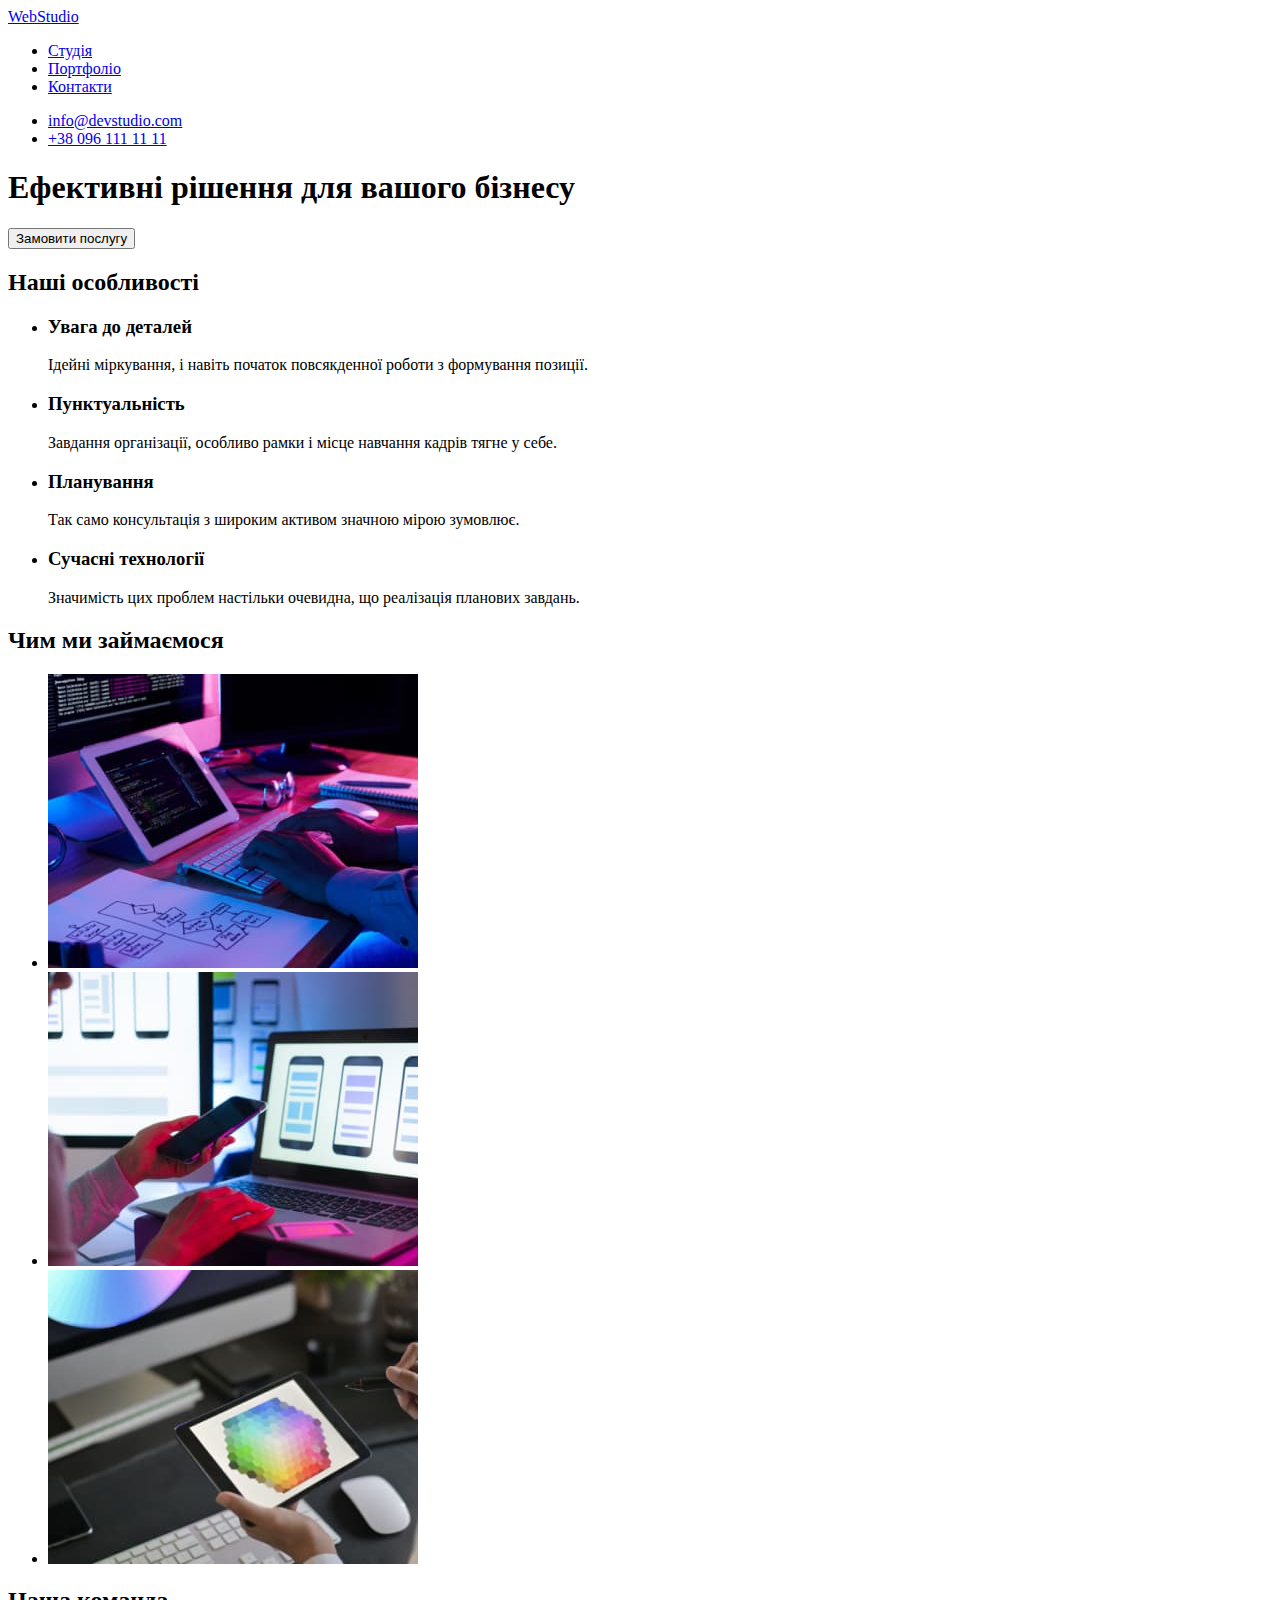
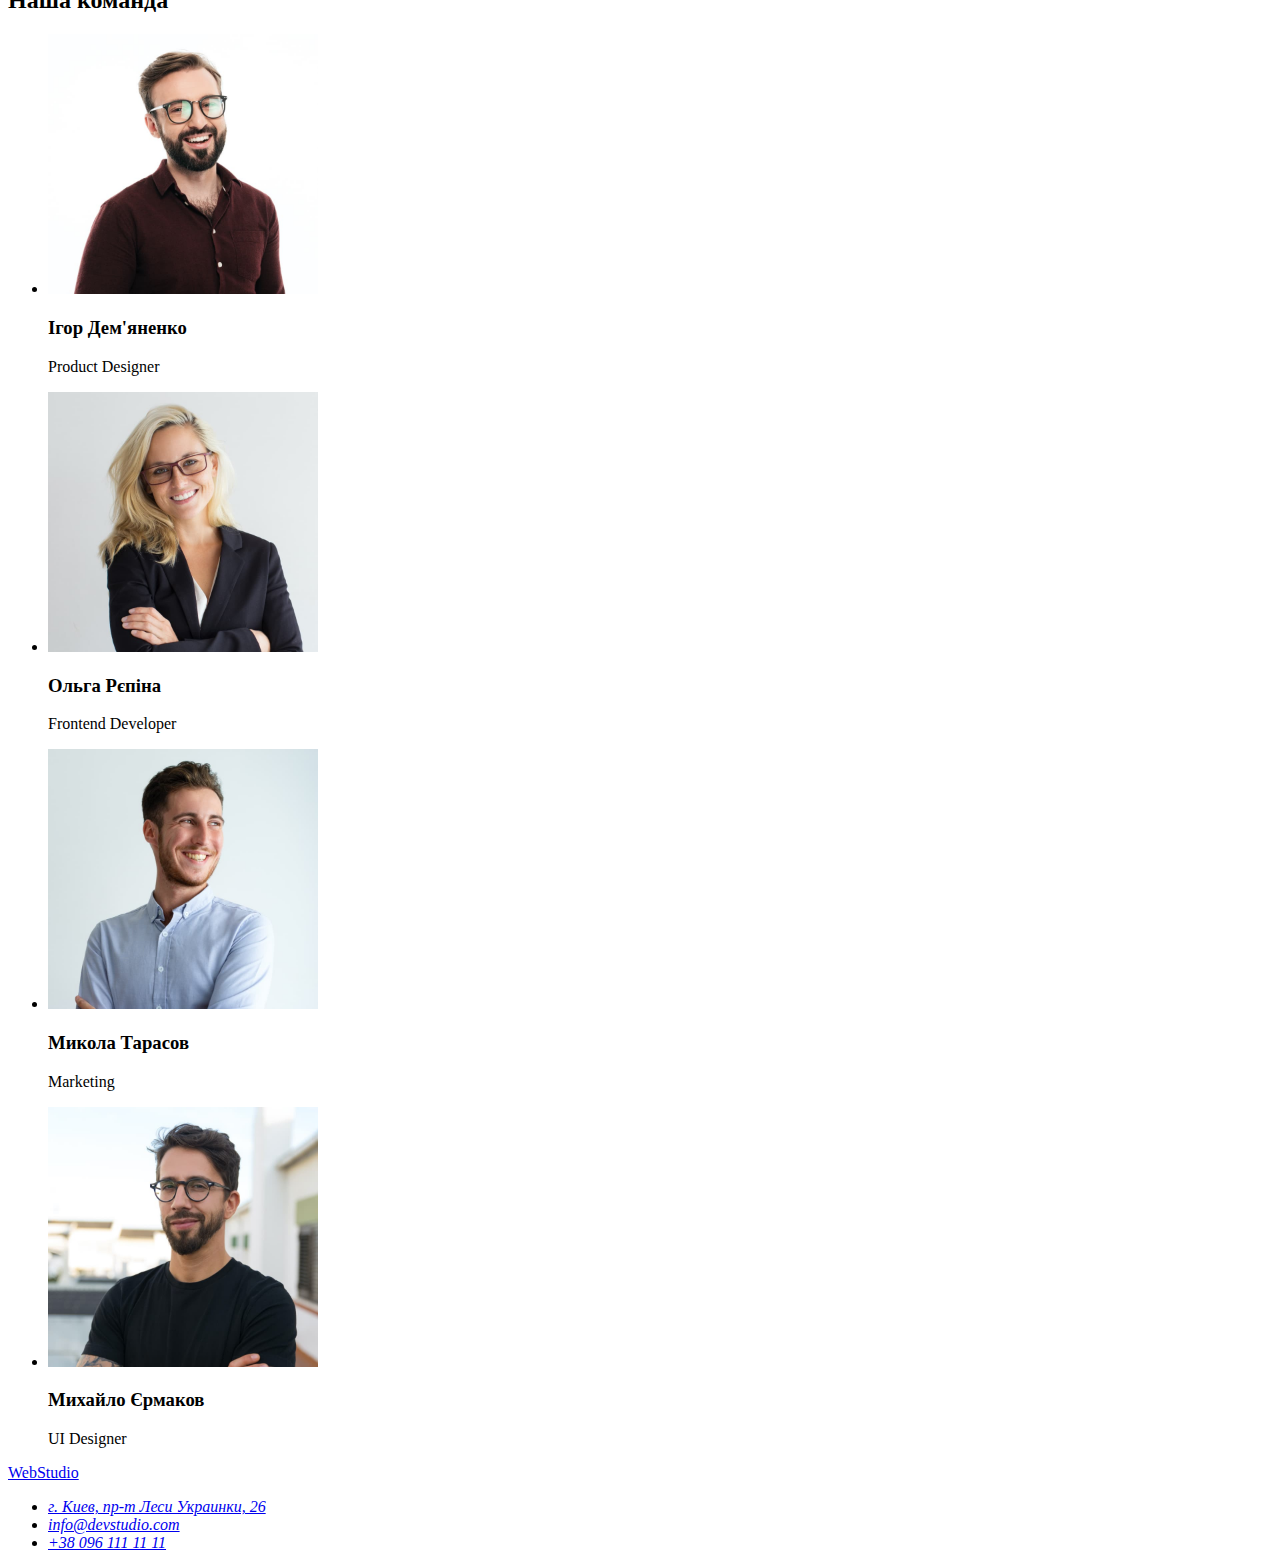
==== index.html @ e199deff "розмітка другої сторінки" ====
<!DOCTYPE html>
<html lang="uk">
<head>
    <meta charset="UTF-8">
    <meta http-equiv="X-UA-Compatible" content="IE=edge">
    <meta name="viewport" content="width=device-width, initial-scale=1.0">
    <title>WebStudio</title>
    <link rel="stylesheet" href="./css/styles.css">
</head>
<body> 
    <header>
        <nav>
        <a href="./index.html">WebStudio</a>
        <ul>
            <li><a href="./index.html">Студія</a></li>
            <li><a href="./portfolio.html">Портфоліо</a></li>
            <li><a href="#">Контакти</a></li>
        </ul>
    </nav>
    <ul>
        <li><a href="mailto:info@devstudio.com">info@devstudio.com</a></li>
        <li><a href="tel:+380961111111">+38 096 111 11 11</a></li>
    </ul>
    </header> 
    <main>
        <section>
            <h1>Ефективні рішення для вашого бізнесу</h1>
            <button type="button">Замовити послугу</button>
        </section>
        <section>
            <h2>Наші особливості</h2>
            <ul>
                <li>
                    <h3>Увага до деталей</h3>
                    <p>Ідейні міркування, і навіть початок повсякденної роботи з формування позиції.</p>
                </li>
                <li>
                    <h3>Пунктуальність</h3>
                    <p>Завдання організації, особливо рамки і місце навчання кадрів тягне у себе.</p>
                </li>
                <li>
                    <h3>Планування</h3>
                    <p>Так само консультація з широким активом значною мірою зумовлює.</p>
                </li>
                <li>
                    <h3>Сучасні технології</h3>
                    <p>Значимість цих проблем настільки очевидна, що реалізація планових завдань.</p>
                </li>
            </ul>
        </section>
        <section>
            <h2>Чим ми займаємося</h2>
            <ul>
                <li><img src="./images/box1.jpg" alt=".людина за компютером" width="370"></li>
                <li><img src="./images/box2.jpg" alt="людина за компютером з телефонном в руці" width="370"></li>
                <li><img src="./images/box3.jpg" alt="планшет з кольорами" width="370"></li>
            </ul>
        </section>
        <section>
            <h2>Наша команда</h2>
        <ul>
            <li><img src="./images/img2.jpg" alt="усміхнений хлопець" width="270">
            <h3>Ігор Дем'яненко</h3>
            <p>Product Designer</p></li>
            <li><img src="images/img21.jpg" alt="жінка посміхається" width="270">
            <h3>Ольга Рєпіна</h3>
            <p>Frontend Developer</p></li>
            <li><img src="./images/img.jpg" alt="чоловік у білій рубашці" width="270">
            <h3>Микола Тарасов</h3>
            <p>Marketing</p></li>
            <li><img src="./images/img3.jpg" alt="чоловік у чорній футболці та окулярах" width="270">
            <h3>Михайло Єрмаков</h3>
            <p>UI Designer</p></li>
        </ul>
        </section>
    </main>
    <footer>
        <a href="./index.html">WebStudio</a>
    <address>
        <ul>
            <li><a href="https://goo.gl/maps/CPtrU1FHBa2aNyZL9" target="_blank" rel="noopener noreferrer nofollow">г. Киев, пр-т Леси Украинки, 26</a>
            </li>
            <li><a href="mailto:info@devstudio.com">info@devstudio.com</a>
            </li>
            <li>
                <a href="tel:+380961111111">+38 096 111 11 11</a>
            </li>
        </ul>
    </address>
    </footer>
</body>
</html>
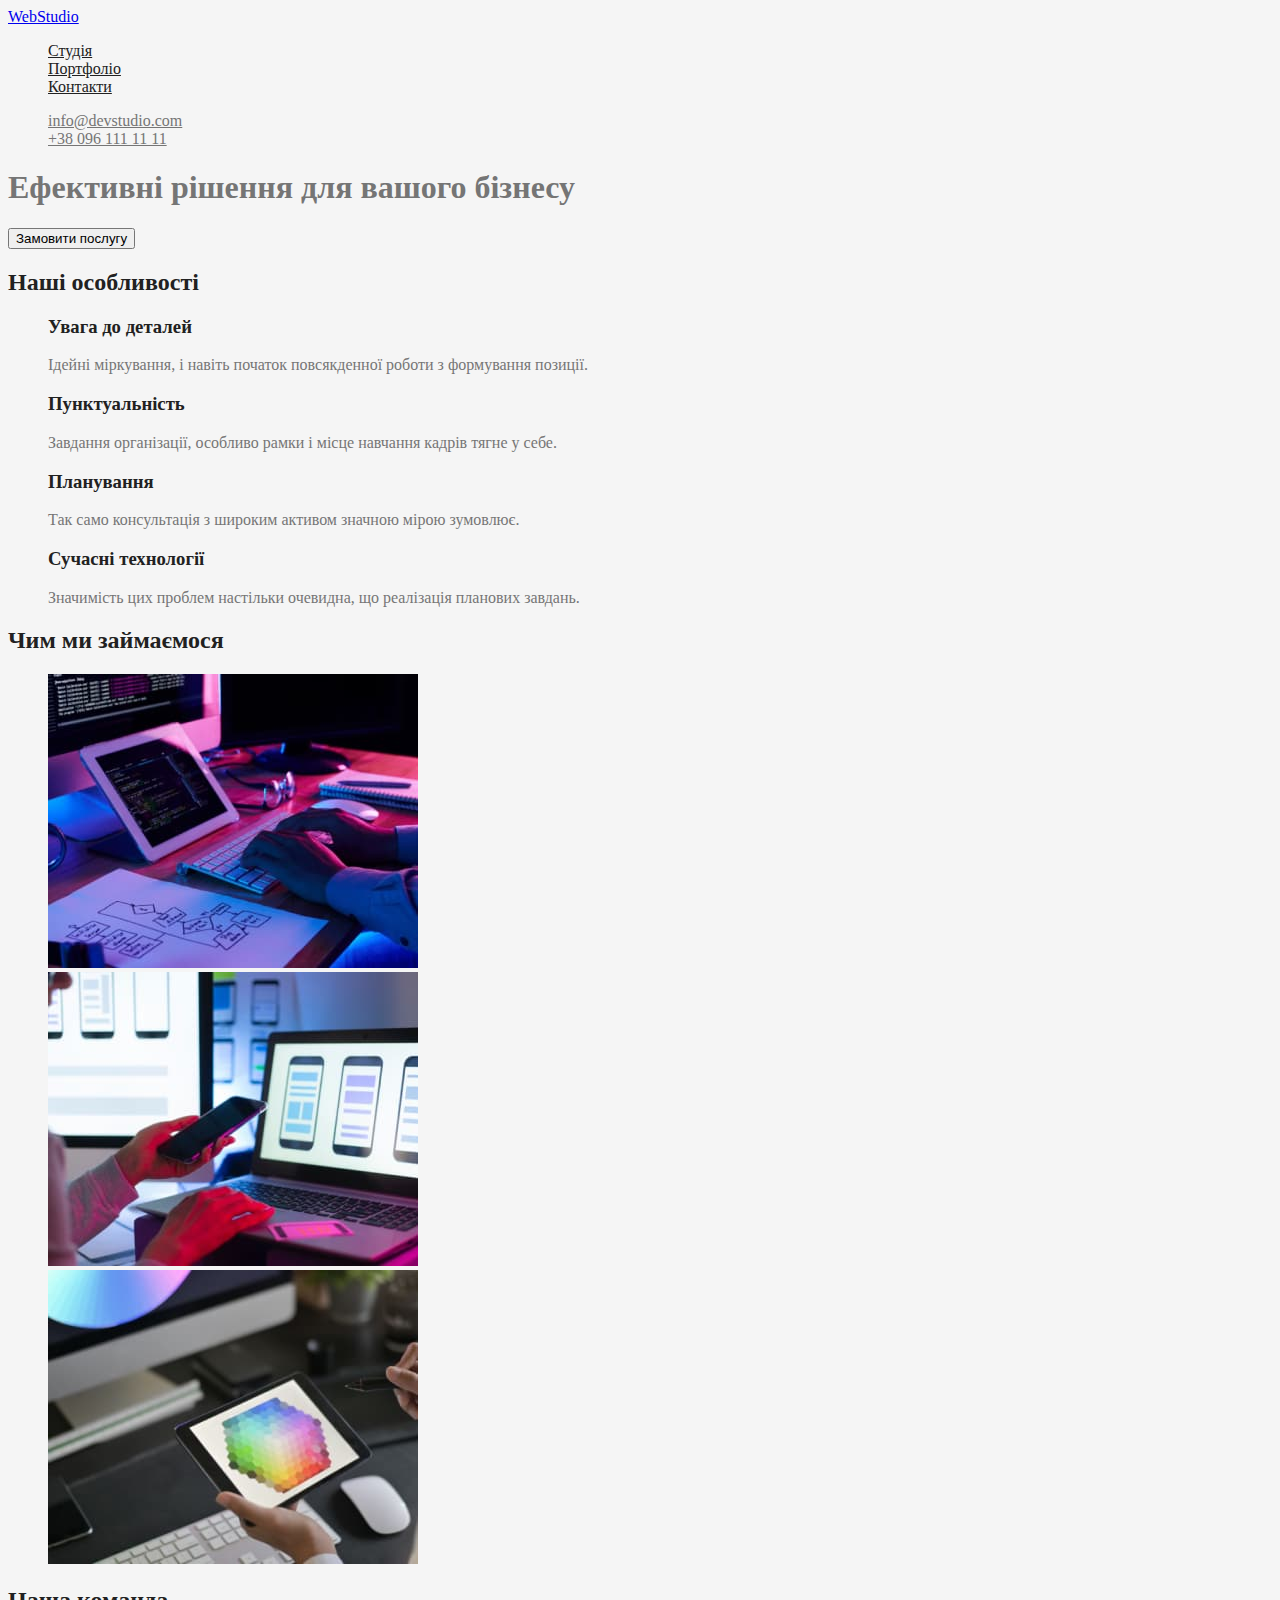
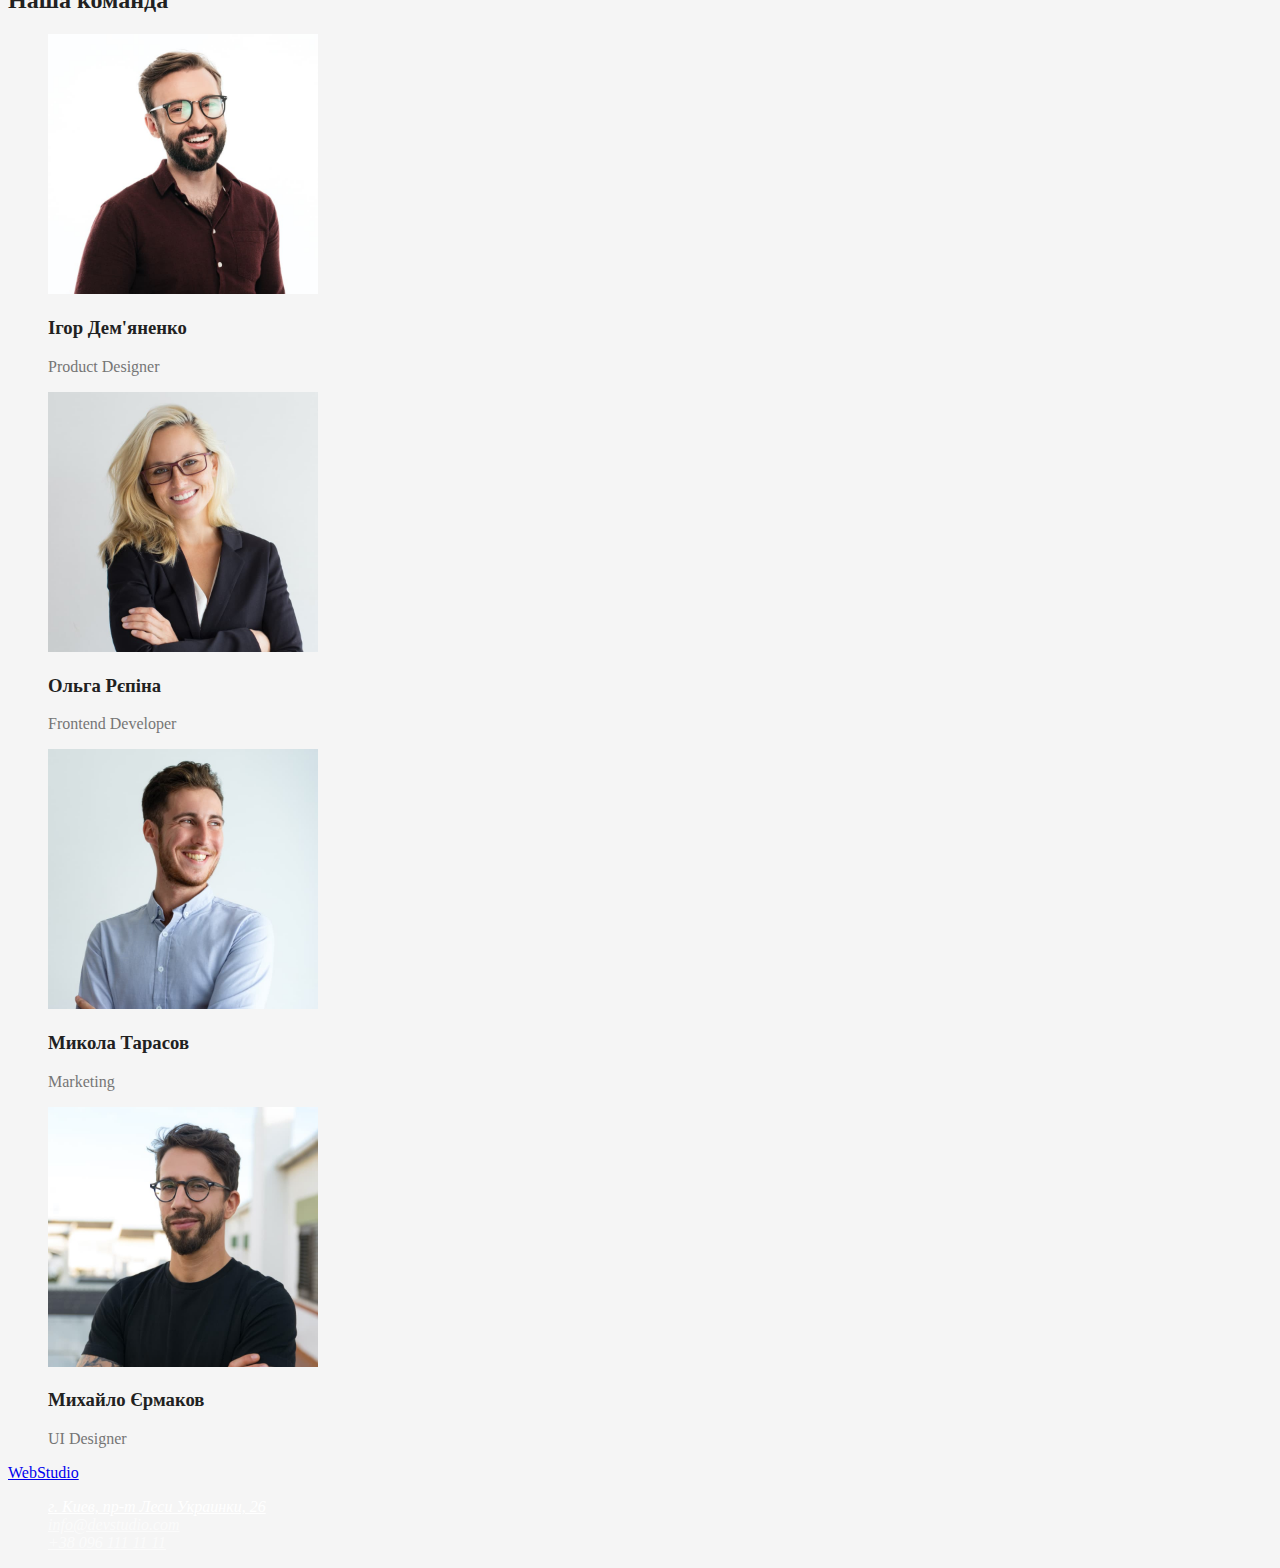
==== commit 69a70dbf: "додані змінні" ====
--- a/index.html
+++ b/index.html
@@ -11,15 +11,15 @@
     <header>
         <nav>
         <a href="./index.html">WebStudio</a>
-        <ul>
-            <li><a href="./index.html">Студія</a></li>
-            <li><a href="./portfolio.html">Портфоліо</a></li>
-            <li><a href="#">Контакти</a></li>
+        <ul class="site-nav">
+            <li><a href="./index.html" class="link">Студія</a></li>
+            <li><a href="./portfolio.html" class="link">Портфоліо</a></li>
+            <li><a href="#" class="link">Контакти</a></li>
         </ul>
     </nav>
-    <ul>
-        <li><a href="mailto:info@devstudio.com">info@devstudio.com</a></li>
-        <li><a href="tel:+380961111111">+38 096 111 11 11</a></li>
+    <ul class="auth-nav">
+        <li><a href="mailto:info@devstudio.com" class="link">info@devstudio.com</a></li>
+        <li><a href="tel:+380961111111" class="link">+38 096 111 11 11</a></li>
     </ul>
     </header> 
     <main>
@@ -27,63 +27,63 @@
             <h1>Ефективні рішення для вашого бізнесу</h1>
             <button type="button">Замовити послугу</button>
         </section>
-        <section>
-            <h2>Наші особливості</h2>
-            <ul>
+        <section class="section">
+            <h2 class="section-title">Наші особливості</h2>
+            <ul class="features">
                 <li>
-                    <h3>Увага до деталей</h3>
+                    <h3 class="title">Увага до деталей</h3>
                     <p>Ідейні міркування, і навіть початок повсякденної роботи з формування позиції.</p>
                 </li>
                 <li>
-                    <h3>Пунктуальність</h3>
+                    <h3 class="title">Пунктуальність</h3>
                     <p>Завдання організації, особливо рамки і місце навчання кадрів тягне у себе.</p>
                 </li>
                 <li>
-                    <h3>Планування</h3>
+                    <h3 class="title">Планування</h3>
                     <p>Так само консультація з широким активом значною мірою зумовлює.</p>
                 </li>
                 <li>
-                    <h3>Сучасні технології</h3>
+                    <h3 class="title">Сучасні технології</h3>
                     <p>Значимість цих проблем настільки очевидна, що реалізація планових завдань.</p>
                 </li>
             </ul>
         </section>
-        <section>
-            <h2>Чим ми займаємося</h2>
+        <section class="section">
+            <h2 class="section-title">Чим ми займаємося</h2>
             <ul>
                 <li><img src="./images/box1.jpg" alt=".людина за компютером" width="370"></li>
                 <li><img src="./images/box2.jpg" alt="людина за компютером з телефонном в руці" width="370"></li>
                 <li><img src="./images/box3.jpg" alt="планшет з кольорами" width="370"></li>
             </ul>
         </section>
-        <section>
-            <h2>Наша команда</h2>
+        <section class="section">
+            <h2 class="section-title">Наша команда</h2>
         <ul>
             <li><img src="./images/img2.jpg" alt="усміхнений хлопець" width="270">
-            <h3>Ігор Дем'яненко</h3>
+            <h3 class="name">Ігор Дем'яненко</h3>
             <p>Product Designer</p></li>
             <li><img src="images/img21.jpg" alt="жінка посміхається" width="270">
-            <h3>Ольга Рєпіна</h3>
+            <h3 class="name">Ольга Рєпіна</h3>
             <p>Frontend Developer</p></li>
             <li><img src="./images/img.jpg" alt="чоловік у білій рубашці" width="270">
-            <h3>Микола Тарасов</h3>
+            <h3 class="name">Микола Тарасов</h3>
             <p>Marketing</p></li>
             <li><img src="./images/img3.jpg" alt="чоловік у чорній футболці та окулярах" width="270">
-            <h3>Михайло Єрмаков</h3>
+            <h3 class="name">Михайло Єрмаков</h3>
             <p>UI Designer</p></li>
         </ul>
         </section>
     </main>
     <footer>
         <a href="./index.html">WebStudio</a>
-    <address>
+    <address class="address">
         <ul>
-            <li><a href="https://goo.gl/maps/CPtrU1FHBa2aNyZL9" target="_blank" rel="noopener noreferrer nofollow">г. Киев, пр-т Леси Украинки, 26</a>
+            <li><a href="https://goo.gl/maps/CPtrU1FHBa2aNyZL9" target="_blank" rel="noopener noreferrer nofollow" class="maps">г. Киев, пр-т Леси Украинки, 26</a>
             </li>
-            <li><a href="mailto:info@devstudio.com">info@devstudio.com</a>
+            <li><a href="mailto:info@devstudio.com" class="link">info@devstudio.com</a>
             </li>
             <li>
-                <a href="tel:+380961111111">+38 096 111 11 11</a>
+                <a href="tel:+380961111111" class="link">+38 096 111 11 11</a>
             </li>
         </ul>
     </address>
--- a/css/styles.css
+++ b/css/styles.css
@@ -0,0 +1,58 @@
+
+/* основний колір тексту #757575 */
+/*другорядний колір #212121 */
+/* білий #FFFFFF;*/
+/* акцент: #2196F3 */
+:root {
+--primary-text-color: #757575;
+--title-text-color: #212121;
+--accent-color: #2196F3; 
+}
+
+body {
+background-color: #F5F5F5;
+color:var(--primary-text-color) ;
+}
+
+
+ul {
+    list-style: none;
+}
+/* site-nav */
+.site-nav .link {
+color: var(--title-text-color);
+}
+.site-nav .link:hover,
+.site-nav .link:focus {
+    color: var(--accent-color);
+}
+/* auth-nav */
+.auth-nav .link {
+    color: var(--primary-text-color);
+}
+.auth-nav .link:hover,
+.auth-nav .link:focus {
+    color: var(--accent-color);
+}
+/* section */
+.section-title{
+    color: var(--title-text-color)
+}
+
+/* features */
+.features .title{
+    color: var(--title-text-color);
+}
+
+ /*команда */
+ .name{
+     color: var(--title-text-color);
+ }
+ /* address */
+ .address .maps{
+     color: #FFFFFF;
+ }
+ .address .link{
+     color: rgba(255, 255, 255, 0.6);
+     ;
+ }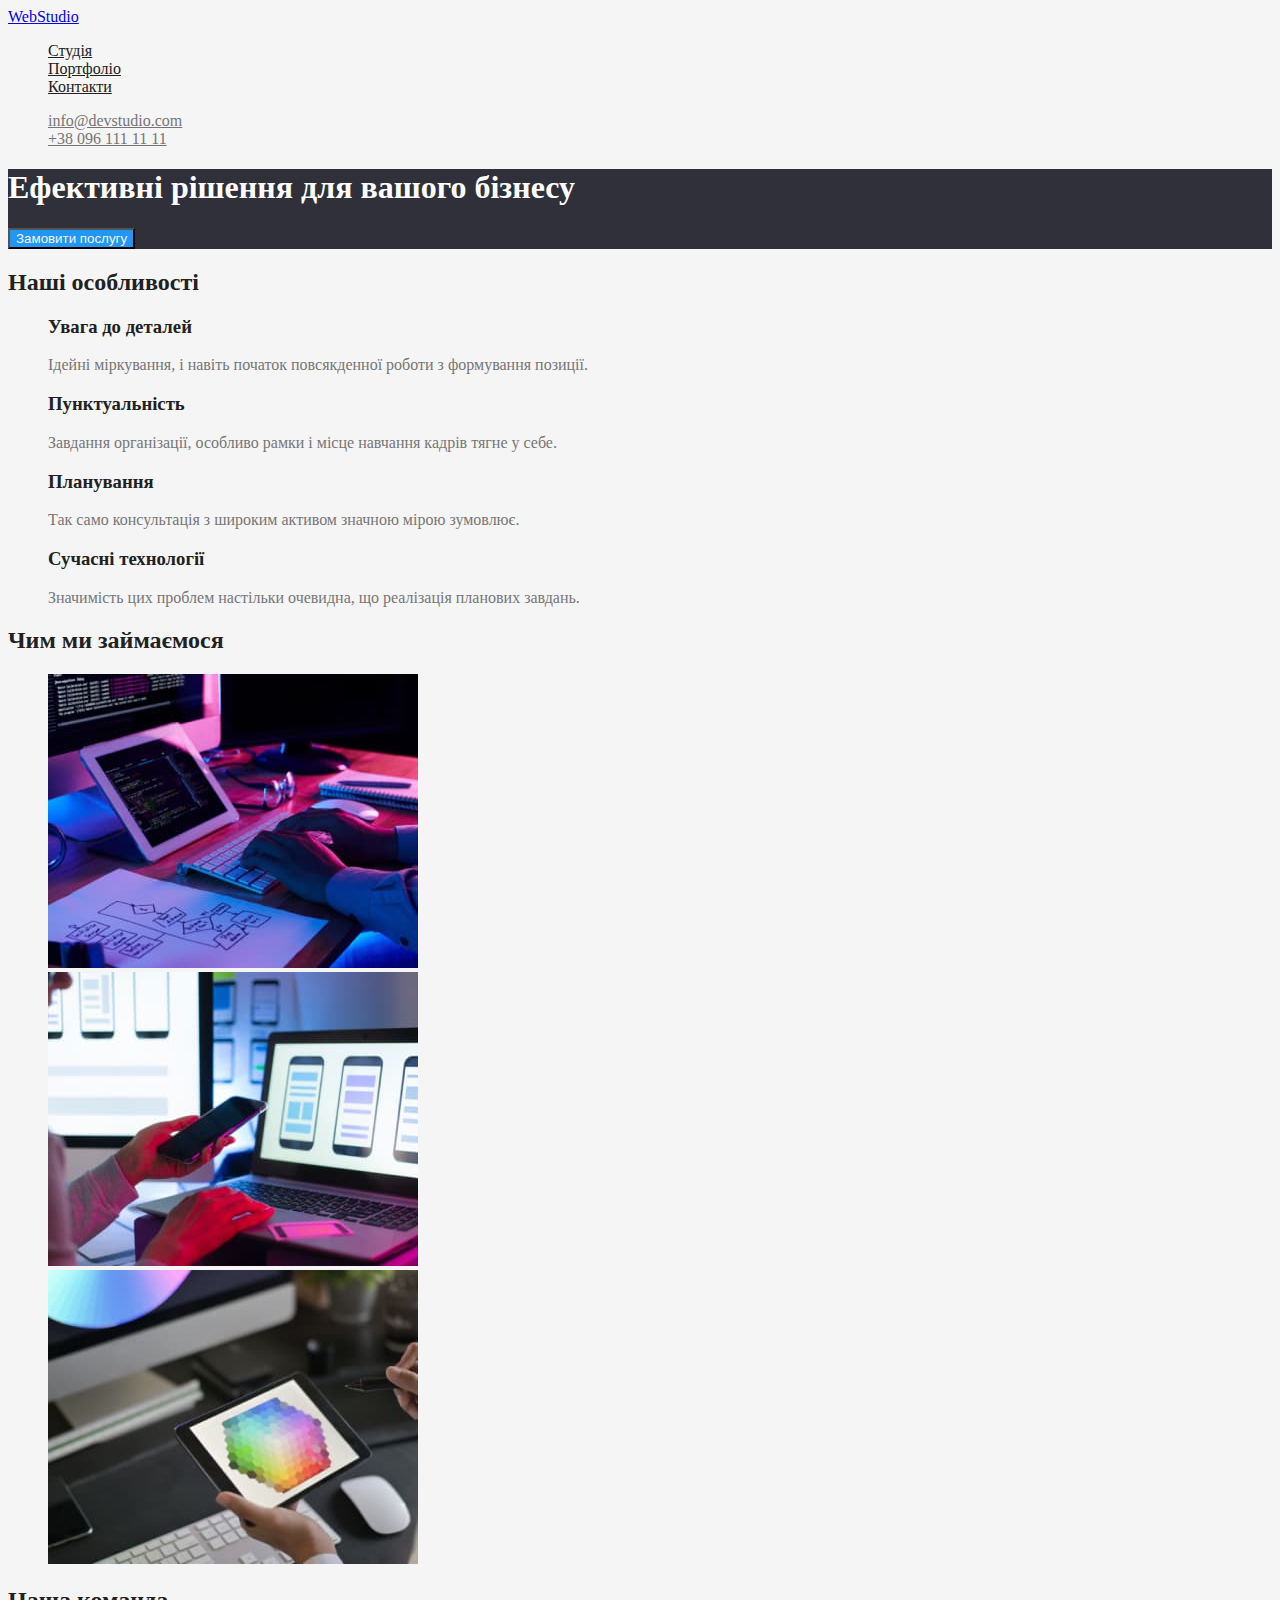
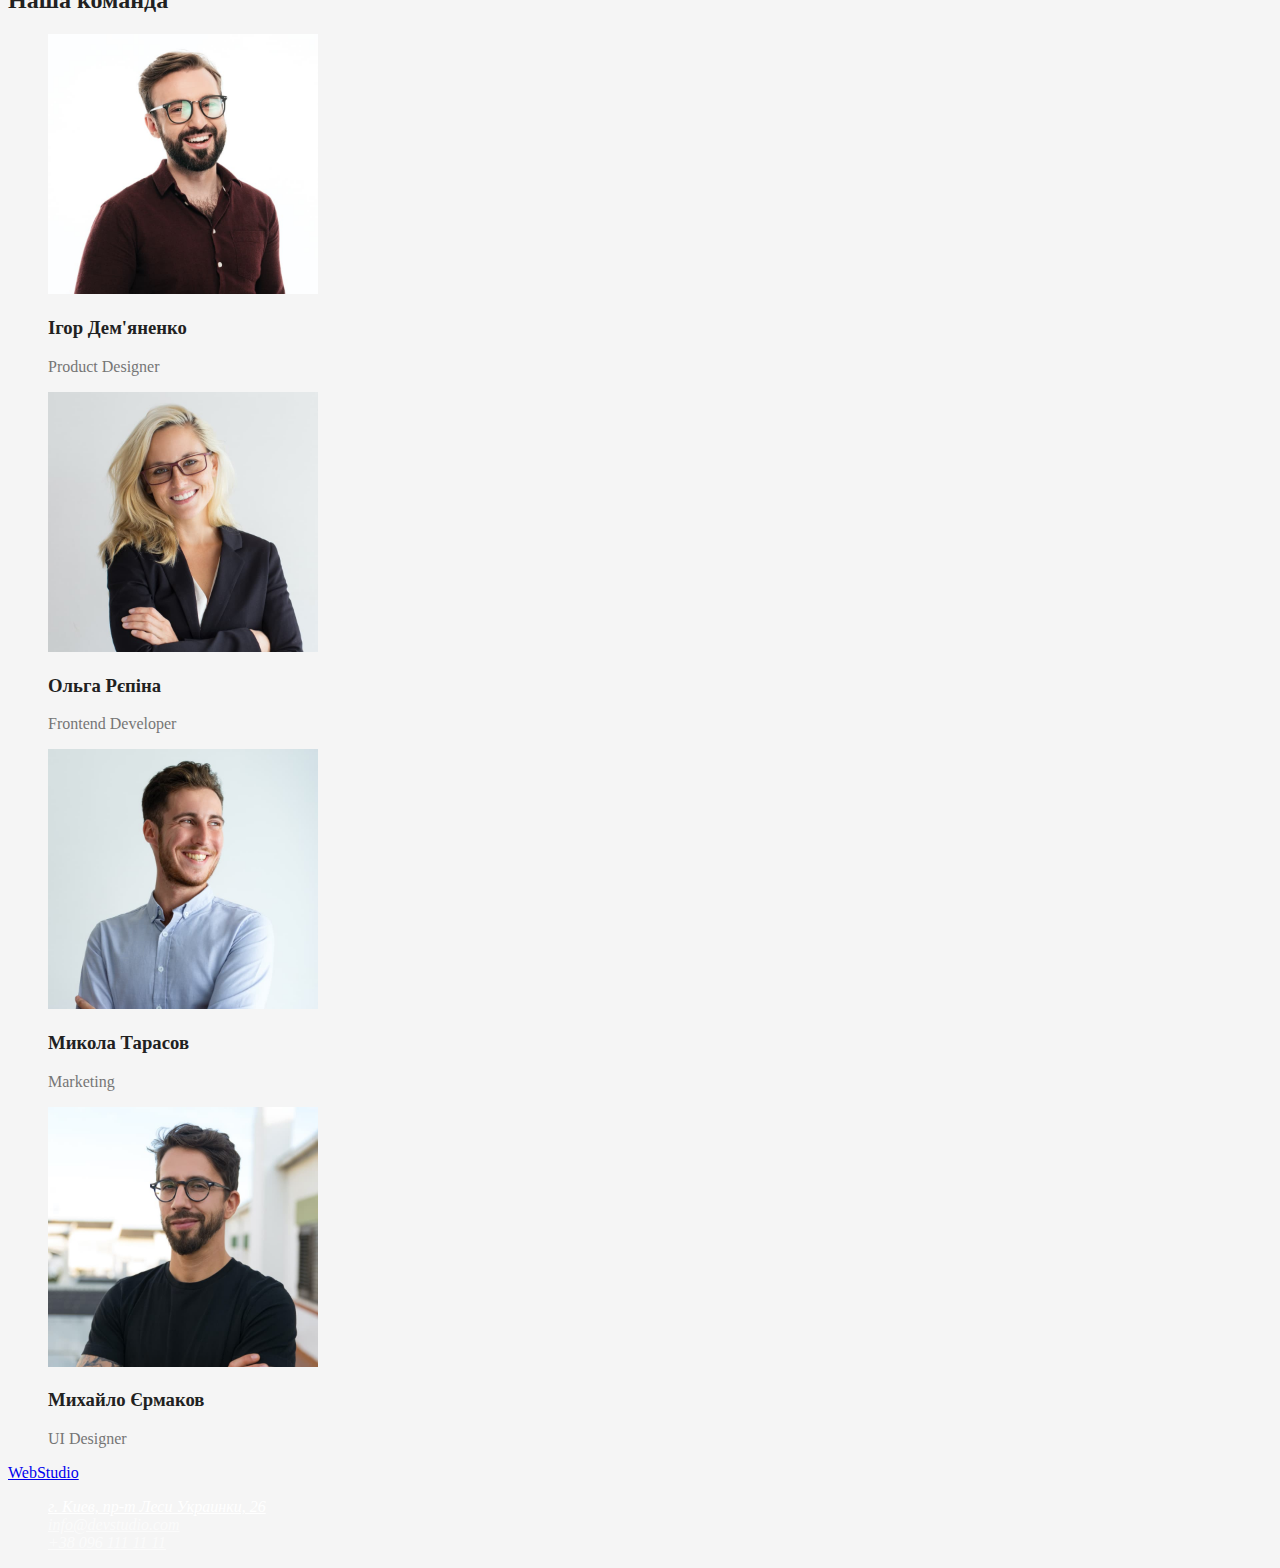
==== commit c49a0801: "оформлення кнопок" ====
--- a/index.html
+++ b/index.html
@@ -8,7 +8,7 @@
     <link rel="stylesheet" href="./css/styles.css">
 </head>
 <body> 
-    <header>
+    <header >
         <nav>
         <a href="./index.html">WebStudio</a>
         <ul class="site-nav">
@@ -23,9 +23,9 @@
     </ul>
     </header> 
     <main>
-        <section>
-            <h1>Ефективні рішення для вашого бізнесу</h1>
-            <button type="button">Замовити послугу</button>
+        <section class="hero">
+            <h1 class="hero-title">Ефективні рішення для вашого бізнесу</h1>
+            <button class="button primary" type="button">Замовити послугу</button>
         </section>
         <section class="section">
             <h2 class="section-title">Наші особливості</h2>
--- a/css/styles.css
+++ b/css/styles.css
@@ -6,7 +6,8 @@
 :root {
 --primary-text-color: #757575;
 --title-text-color: #212121;
---accent-color: #2196F3; 
+--accent-color: #2196F3;
+--primary-white-color:#F5F4FA; 
 }
 
 body {
@@ -55,4 +56,33 @@
  .address .link{
      color: rgba(255, 255, 255, 0.6);
      ;
- }+ }
+.address .link:hover,
+.address .link:focus{
+    color: var(--accent-color);
+}
+/* hero ( виділила фон, щоб було видно текст */
+.hero{
+    background-color: #2F303A;
+}
+.hero .hero-title{
+    color: #FFFFFF;
+}
+/* button */
+.button {
+    color: var(--title-text-color);
+    background-color: var(--primary-white-color);
+}
+.button.primary{
+    background-color: var(--accent-color);
+    color: var(--primary-white-color);
+}
+.button.secondary{
+    color: var(--title-text-color);
+    background-color: var(--primary-white-color);
+cursor: pointer;
+}
+.button.secondary:hover,
+.button.secondary:focus{
+    background-color: var(--accent-color);
+}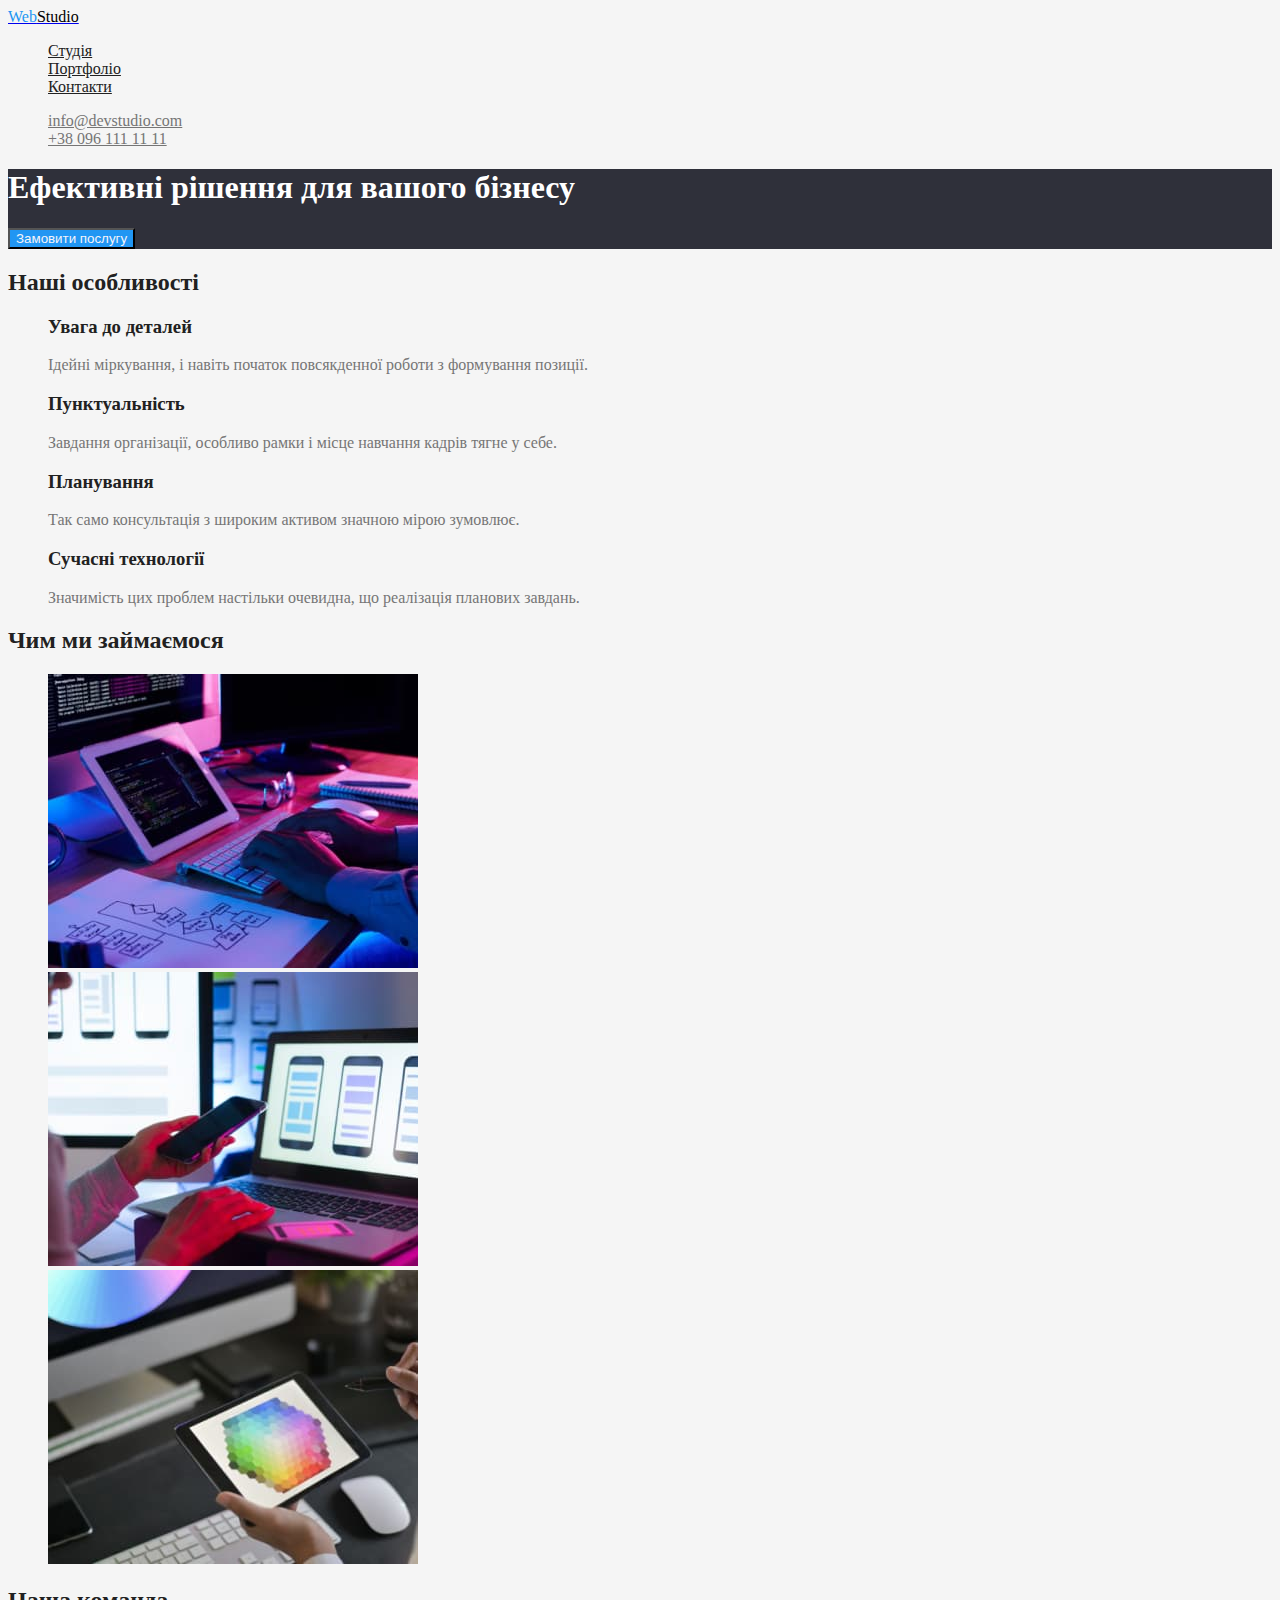
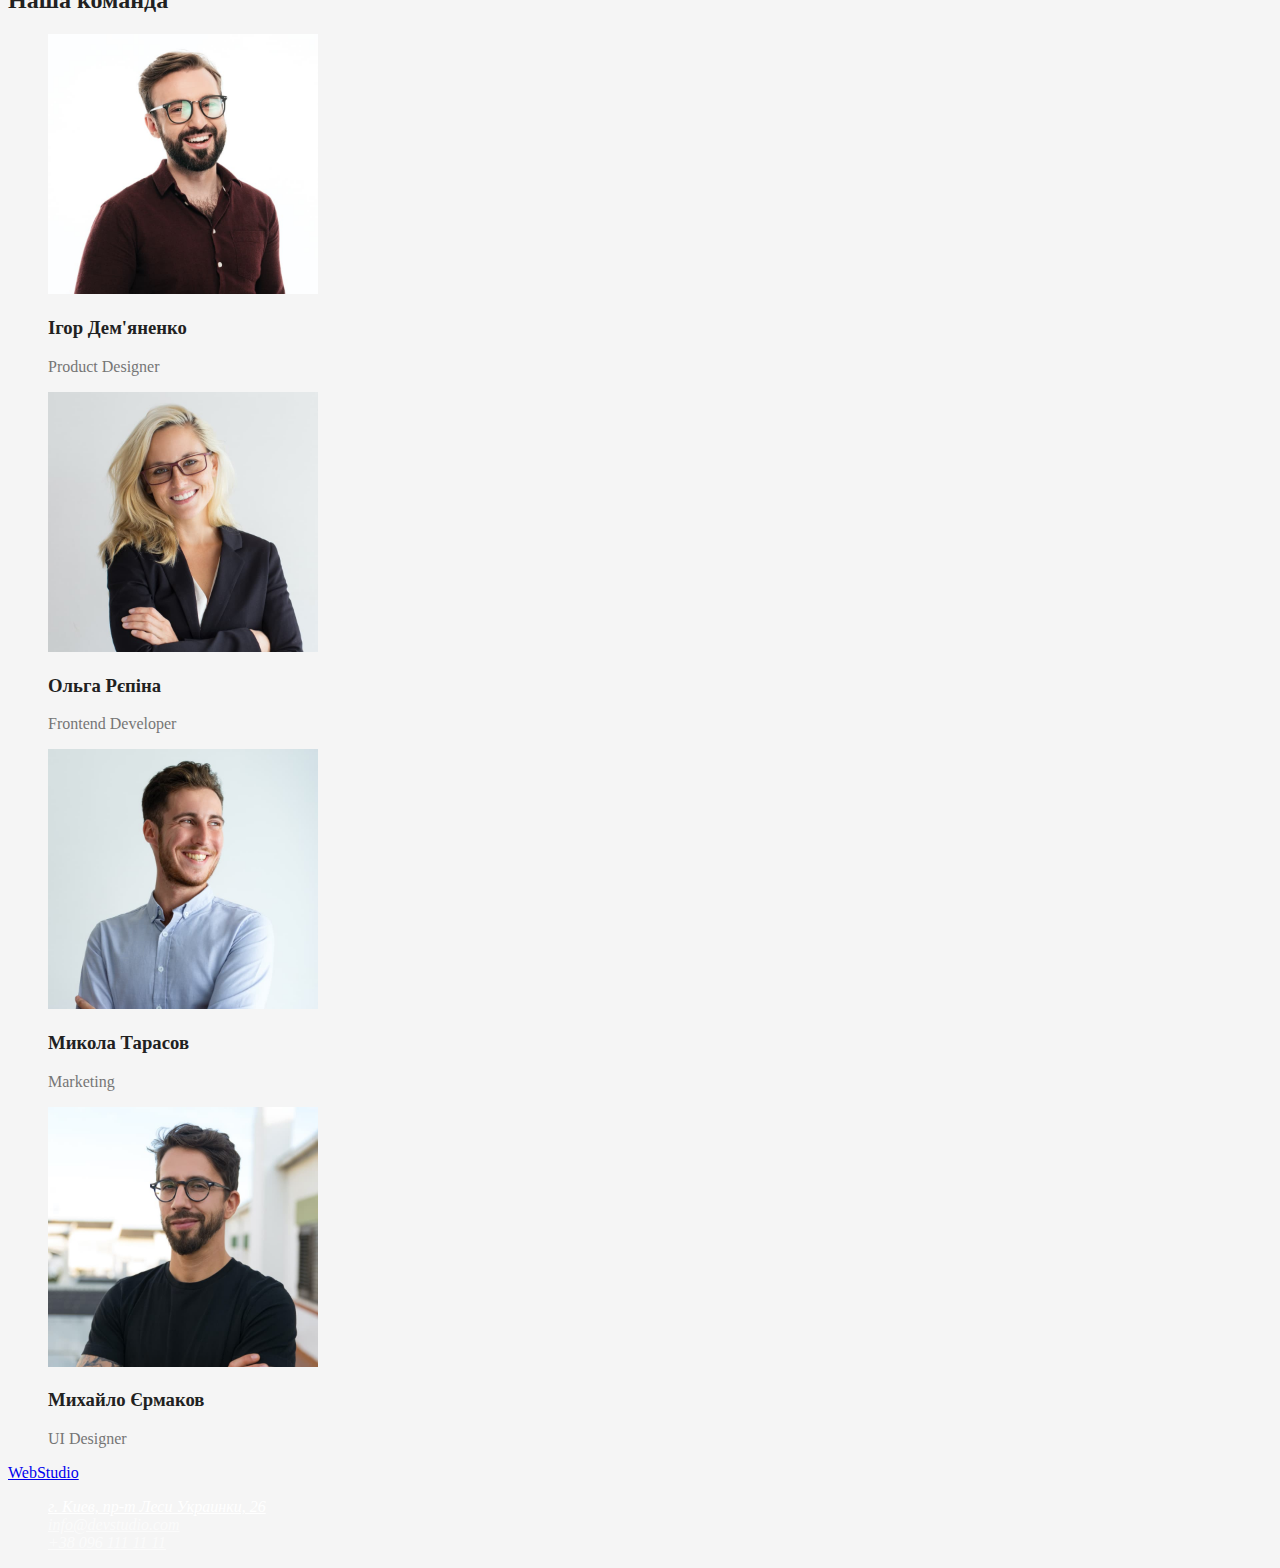
==== commit cde8dac5: "додано стилі до вебстудії" ====
--- a/index.html
+++ b/index.html
@@ -10,7 +10,7 @@
 <body> 
     <header >
         <nav>
-        <a href="./index.html">WebStudio</a>
+        <a href="./index.html"><span class="accent">Web</span><span class="accent-studio">Studio</span></a>
         <ul class="site-nav">
             <li><a href="./index.html" class="link">Студія</a></li>
             <li><a href="./portfolio.html" class="link">Портфоліо</a></li>
--- a/css/styles.css
+++ b/css/styles.css
@@ -14,7 +14,13 @@
 background-color: #F5F5F5;
 color:var(--primary-text-color) ;
 }
-
+/* WebStudio */
+.accent{
+    color: var(--accent-color);
+}
+.accent-studio{
+    color: #000000;
+}
 
 ul {
     list-style: none;
@@ -76,11 +82,12 @@
 .button.primary{
     background-color: var(--accent-color);
     color: var(--primary-white-color);
+    cursor: pointer;
 }
 .button.secondary{
     color: var(--title-text-color);
     background-color: var(--primary-white-color);
-cursor: pointer;
+
 }
 .button.secondary:hover,
 .button.secondary:focus{
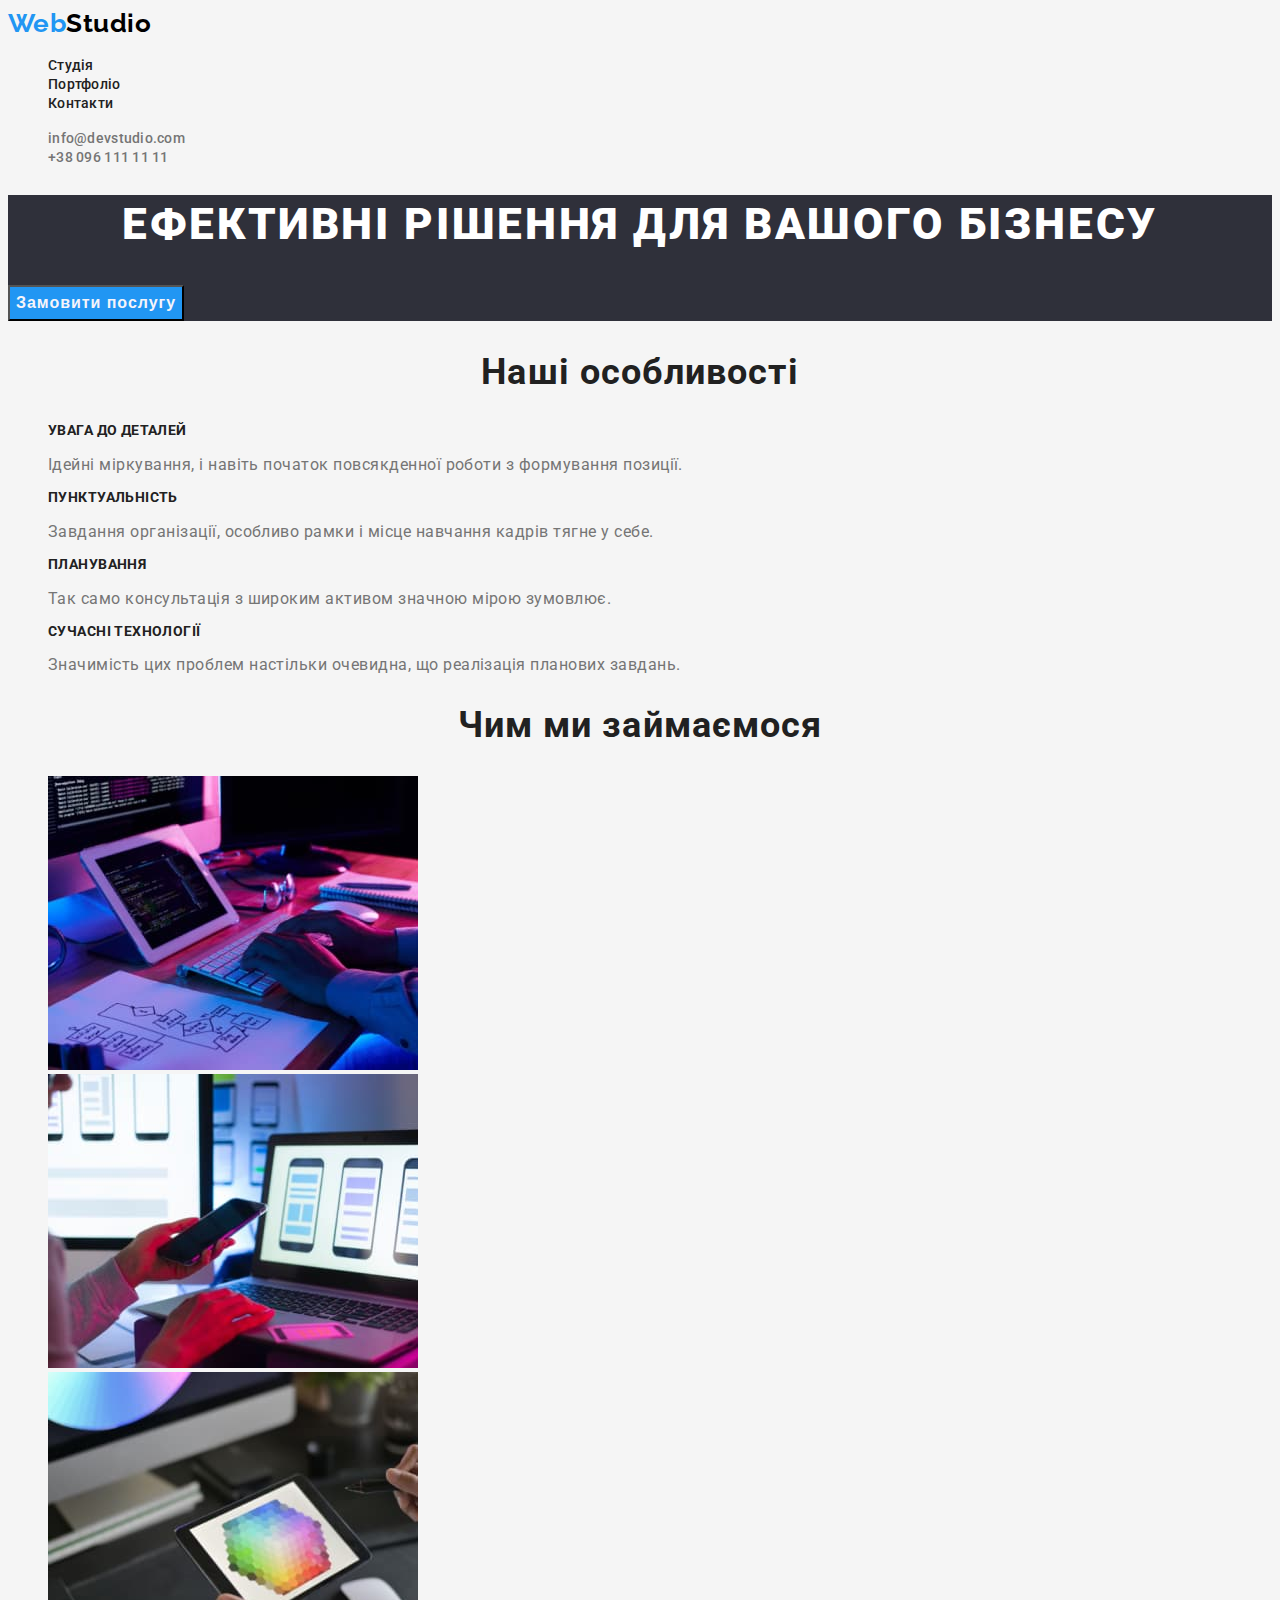
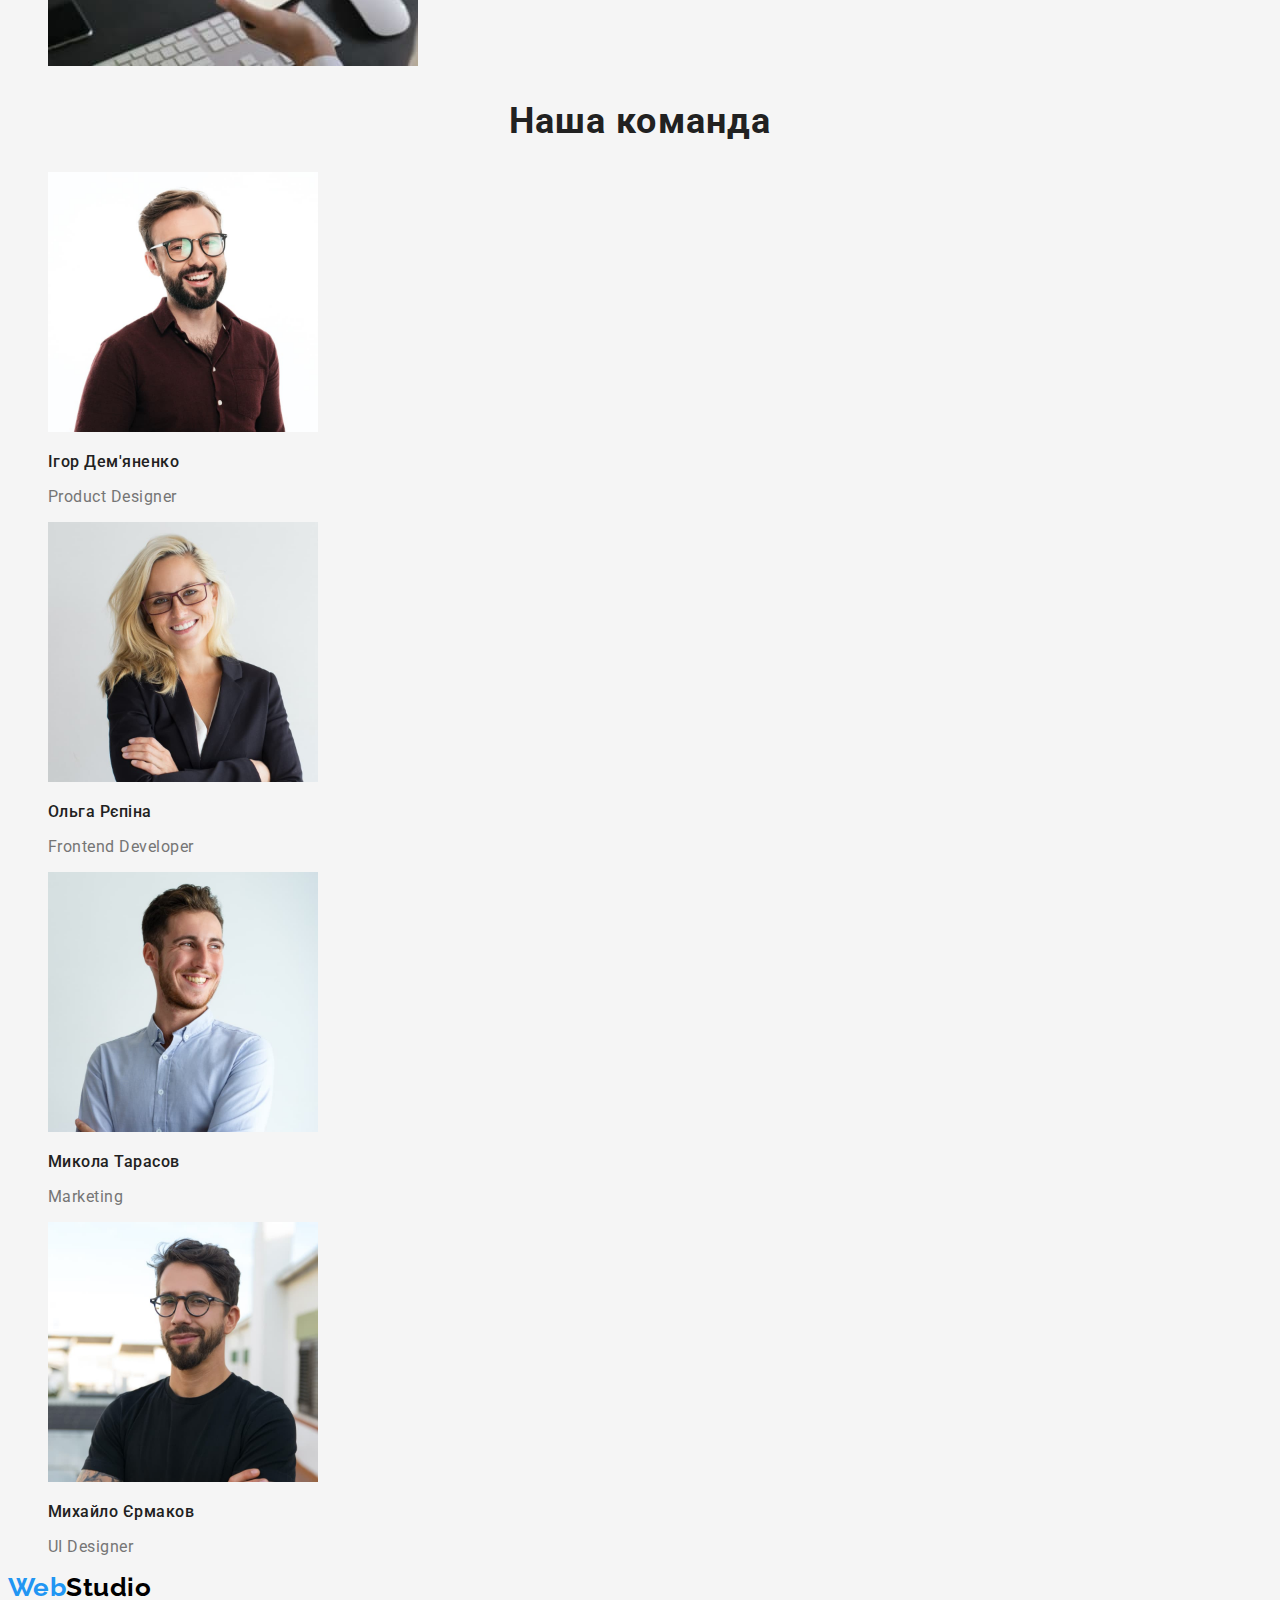
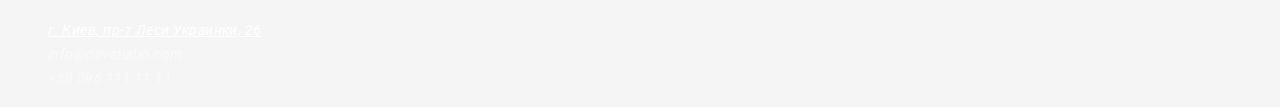
==== commit 36dd08c7: "оформлення шрифтів" ====
--- a/index.html
+++ b/index.html
@@ -5,12 +5,15 @@
     <meta http-equiv="X-UA-Compatible" content="IE=edge">
     <meta name="viewport" content="width=device-width, initial-scale=1.0">
     <title>WebStudio</title>
+    <link rel="preconnect" href="https://fonts.googleapis.com">
+<link rel="preconnect" href="https://fonts.gstatic.com" crossorigin>
+<link href="https://fonts.googleapis.com/css2?family=Raleway:wght@700&family=Roboto:wght@400;500;700;900&display=swap" rel="stylesheet">
     <link rel="stylesheet" href="./css/styles.css">
 </head>
 <body> 
-    <header >
+    <header>
         <nav>
-        <a href="./index.html"><span class="accent">Web</span><span class="accent-studio">Studio</span></a>
+        <a href="./index.html" class="logo"><span class="accent">Web</span><span class="accent-studio">Studio</span></a>
         <ul class="site-nav">
             <li><a href="./index.html" class="link">Студія</a></li>
             <li><a href="./portfolio.html" class="link">Портфоліо</a></li>
@@ -75,7 +78,7 @@
         </section>
     </main>
     <footer>
-        <a href="./index.html">WebStudio</a>
+        <a href="./index.html" class="logo"><span class="accent">Web</span><span class="accent-studio">Studio</span></a>
     <address class="address">
         <ul>
             <li><a href="https://goo.gl/maps/CPtrU1FHBa2aNyZL9" target="_blank" rel="noopener noreferrer nofollow" class="maps">г. Киев, пр-т Леси Украинки, 26</a>
--- a/css/styles.css
+++ b/css/styles.css
@@ -13,21 +13,36 @@
 body {
 background-color: #F5F5F5;
 color:var(--primary-text-color) ;
+font-family: Roboto, sans-serif;
+letter-spacing: 0.03em;
 }
 /* WebStudio */
+.logo{text-decoration: none;}
 .accent{
     color: var(--accent-color);
 }
 .accent-studio{
-    color: #000000;
+    color: #000000; 
+}
+.accent, .accent-studio{
+font-family: Raleway;
+font-weight: 700;
+font-size: 26px;
+line-height: 1.19;
 }
 
 ul {
     list-style: none;
+
 }
 /* site-nav */
 .site-nav .link {
 color: var(--title-text-color);
+font-weight: 500;
+font-size: 14px;
+line-height: 1.14;
+letter-spacing: 0.02em;
+text-decoration: none;
 }
 .site-nav .link:hover,
 .site-nav .link:focus {
@@ -36,35 +51,14 @@
 /* auth-nav */
 .auth-nav .link {
     color: var(--primary-text-color);
+font-weight: 500;
+font-size: 14px;
+line-height: 1.14;
+letter-spacing: 0.02em;
+text-decoration: none;
 }
 .auth-nav .link:hover,
 .auth-nav .link:focus {
-    color: var(--accent-color);
-}
-/* section */
-.section-title{
-    color: var(--title-text-color)
-}
-
-/* features */
-.features .title{
-    color: var(--title-text-color);
-}
-
- /*команда */
- .name{
-     color: var(--title-text-color);
- }
- /* address */
- .address .maps{
-     color: #FFFFFF;
- }
- .address .link{
-     color: rgba(255, 255, 255, 0.6);
-     ;
- }
-.address .link:hover,
-.address .link:focus{
     color: var(--accent-color);
 }
 /* hero ( виділила фон, щоб було видно текст */
@@ -73,7 +67,60 @@
 }
 .hero .hero-title{
     color: #FFFFFF;
+font-weight: 900;
+font-size: 44px;
+line-height: 1.36;
+text-align: center;
+letter-spacing: 0.06em;
+text-transform: uppercase;
 }
+
+/* section */
+.section-title{
+color: var(--title-text-color);
+font-weight: 700;
+font-size: 36px;
+line-height: 1.17;
+text-align: center;
+letter-spacing: 0.03em;
+}
+
+/* features */
+.features .title{
+    color: var(--title-text-color);
+font-weight: 700;
+font-size: 14px;
+line-height: 1.14;
+letter-spacing: 0.03em;
+text-transform: uppercase;
+}
+
+ /*команда */
+ .name{
+     color: var(--title-text-color);
+font-weight: 500;
+font-size: 16px;
+line-height: 1.19;
+ }
+ /* address */
+ .address .maps{
+     color: #FFFFFF;
+font-weight: 400;
+font-size: 14px;
+line-height: 1.71;
+ }
+ .address .link{
+     color: rgba(255, 255, 255, 0.6);
+font-weight: 400;
+font-size: 14px;
+line-height: 1.71;
+text-decoration: none;
+ }
+.address .link:hover,
+.address .link:focus{
+    color: var(--accent-color);
+}
+
 /* button */
 .button {
     color: var(--title-text-color);
@@ -83,13 +130,34 @@
     background-color: var(--accent-color);
     color: var(--primary-white-color);
     cursor: pointer;
+font-weight: 700;
+font-size: 16px;
+line-height: 1.88;
+display: flex;
+align-items: center;
+text-align: center;
+letter-spacing: 0.06em;
 }
+/* кнопки портфоліо */
 .button.secondary{
     color: var(--title-text-color);
     background-color: var(--primary-white-color);
+    cursor: pointer;
+font-weight: 500;
+font-size: 16px;
+line-height: 1.63;
+text-align: center;
 
 }
 .button.secondary:hover,
 .button.secondary:focus{
     background-color: var(--accent-color);
+}
+/* портфолио */
+.portfolio {
+    color: var(--title-text-color);
+font-weight: 700;
+font-size: 18px;
+line-height: 2;
+letter-spacing: 0.06em;
 }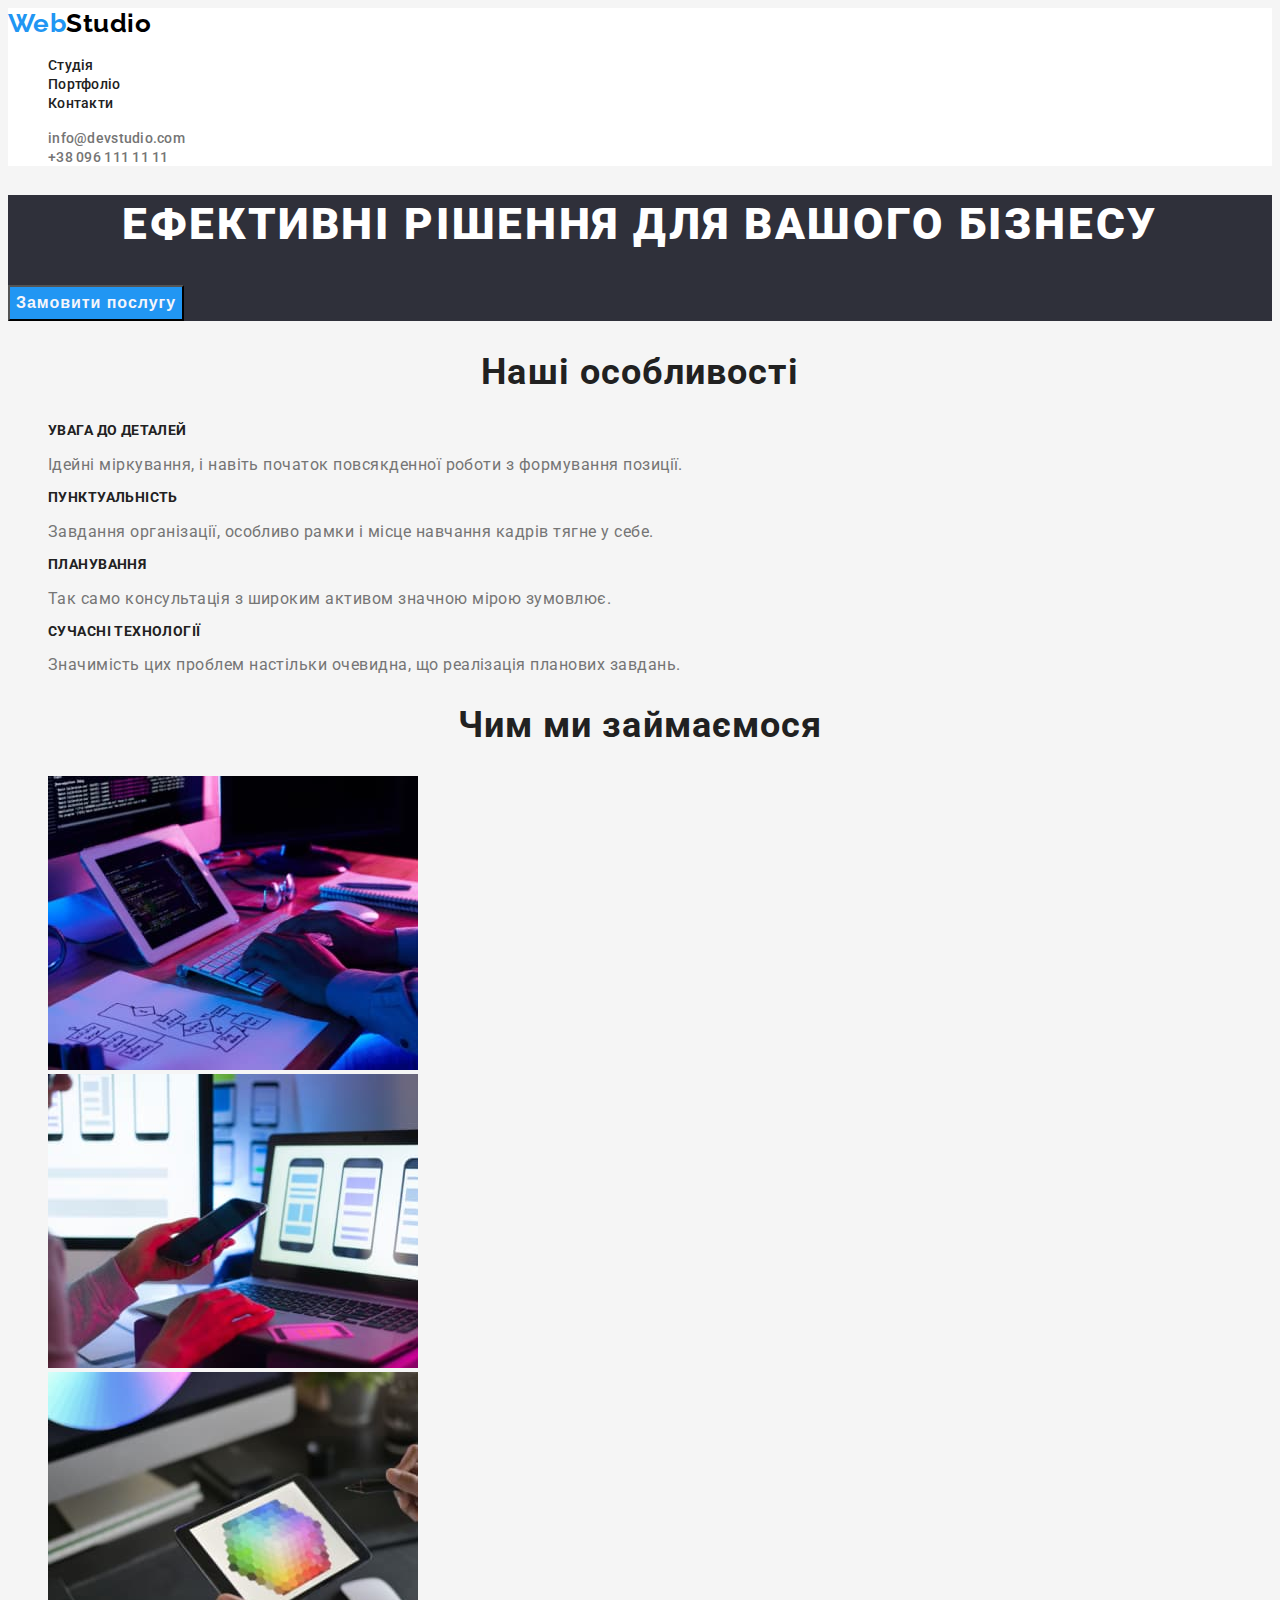
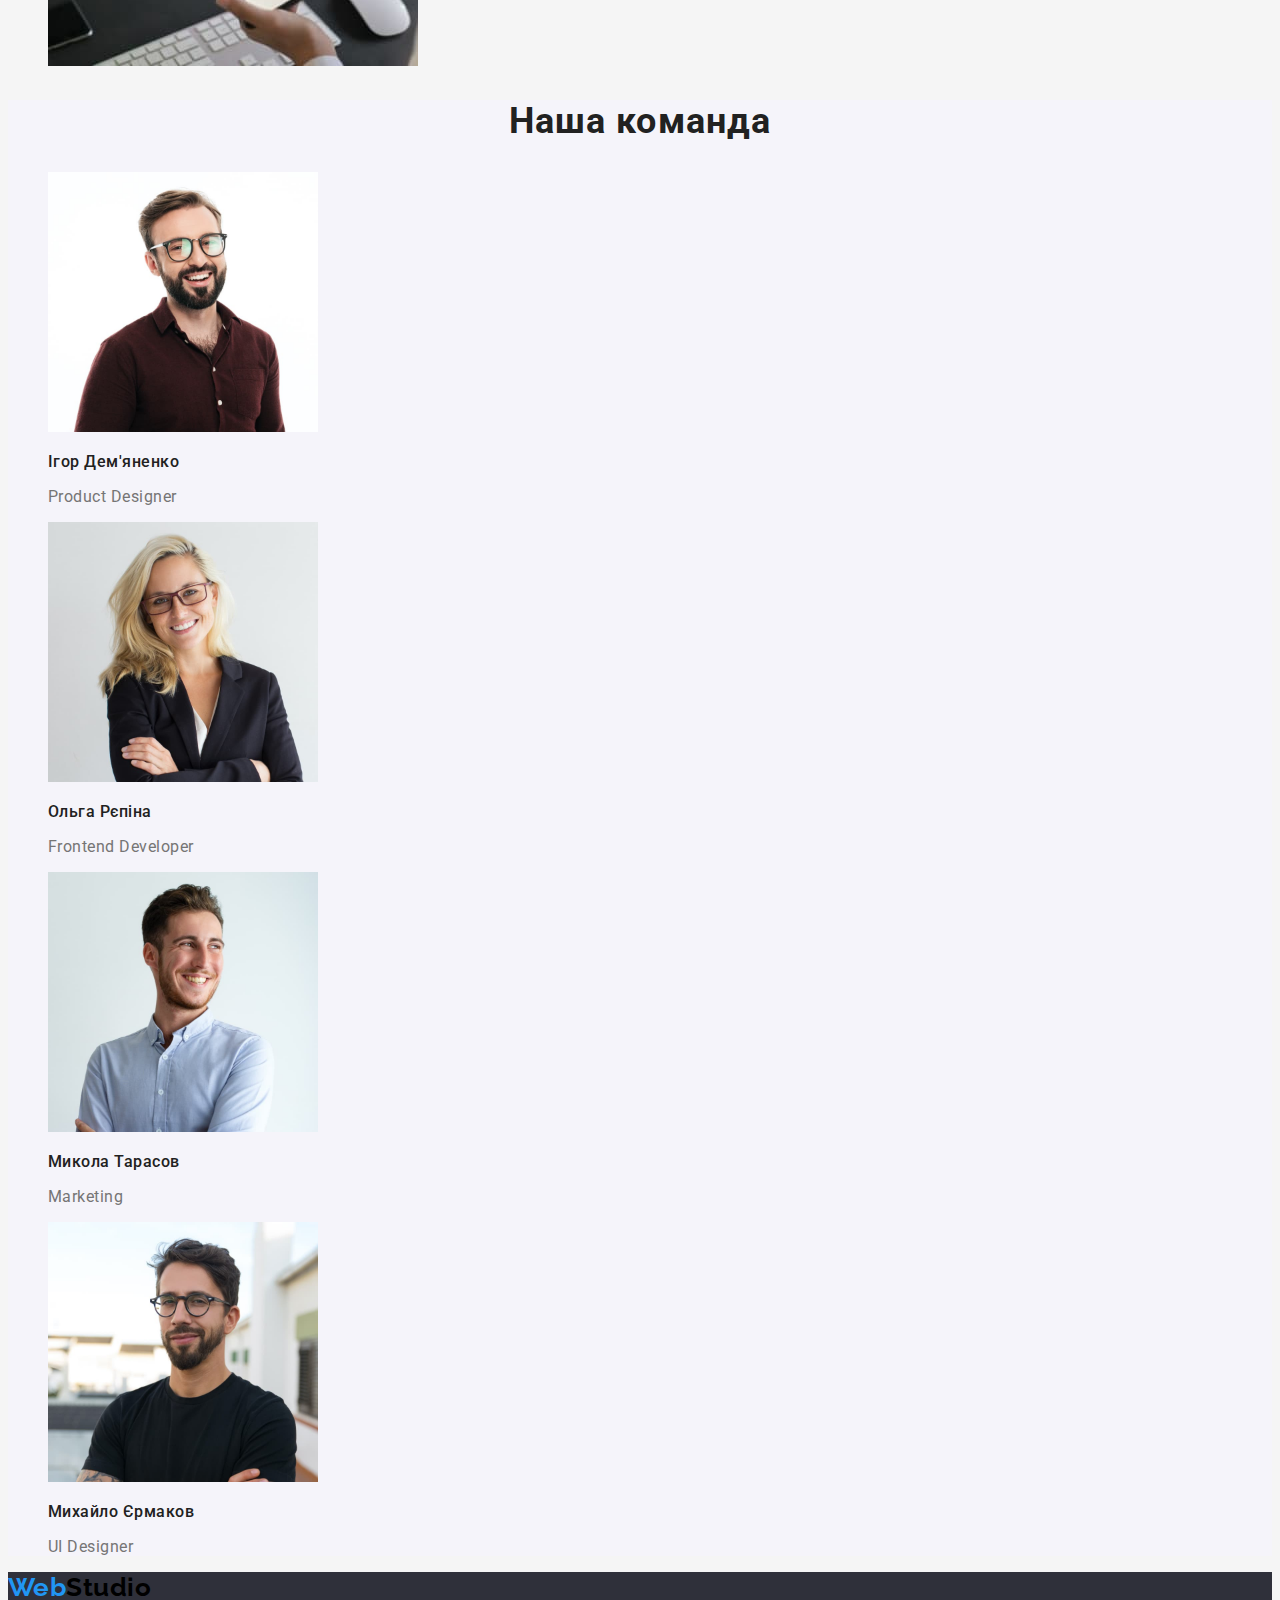
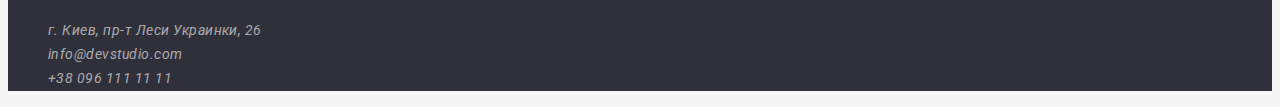
==== commit f49544dd: "додано фон до секцій та до головної кнопкі" ====
--- a/index.html
+++ b/index.html
@@ -11,7 +11,7 @@
     <link rel="stylesheet" href="./css/styles.css">
 </head>
 <body> 
-    <header>
+    <header class="header">
         <nav>
         <a href="./index.html" class="logo"><span class="accent">Web</span><span class="accent-studio">Studio</span></a>
         <ul class="site-nav">
@@ -59,7 +59,7 @@
                 <li><img src="./images/box3.jpg" alt="планшет з кольорами" width="370"></li>
             </ul>
         </section>
-        <section class="section">
+        <section class="section-team">
             <h2 class="section-title">Наша команда</h2>
         <ul>
             <li><img src="./images/img2.jpg" alt="усміхнений хлопець" width="270">
@@ -77,11 +77,11 @@
         </ul>
         </section>
     </main>
-    <footer>
+    <footer class="footer">
         <a href="./index.html" class="logo"><span class="accent">Web</span><span class="accent-studio">Studio</span></a>
     <address class="address">
         <ul>
-            <li><a href="https://goo.gl/maps/CPtrU1FHBa2aNyZL9" target="_blank" rel="noopener noreferrer nofollow" class="maps">г. Киев, пр-т Леси Украинки, 26</a>
+            <li><a href="https://goo.gl/maps/CPtrU1FHBa2aNyZL9" target="_blank" rel="noopener noreferrer nofollow" class="link maps">г. Киев, пр-т Леси Украинки, 26</a>
             </li>
             <li><a href="mailto:info@devstudio.com" class="link">info@devstudio.com</a>
             </li>
--- a/css/styles.css
+++ b/css/styles.css
@@ -1,17 +1,19 @@
-
 /* основний колір тексту #757575 */
 /*другорядний колір #212121 */
 /* білий #FFFFFF;*/
 /* акцент: #2196F3 */
+/* колір фону #F5F5F5 */
+/* другорядний колір фону #2F303A 
+акцент колір фону #F5F4FA*/
 :root {
 --primary-text-color: #757575;
 --title-text-color: #212121;
 --accent-color: #2196F3;
---primary-white-color:#F5F4FA; 
+--primary-white-color:hsl(250, 37%, 97%); 
 }
 
 body {
-background-color: #F5F5F5;
+background-color: #F5F5F5 ; 
 color:var(--primary-text-color) ;
 font-family: Roboto, sans-serif;
 letter-spacing: 0.03em;
@@ -36,6 +38,9 @@
 
 }
 /* site-nav */
+.header{
+    background-color: #FFFFFF;
+}
 .site-nav .link {
 color: var(--title-text-color);
 font-weight: 500;
@@ -62,8 +67,8 @@
     color: var(--accent-color);
 }
 /* hero ( виділила фон, щоб було видно текст */
-.hero{
-    background-color: #2F303A;
+.hero, .footer{
+    background-color:#2F303A ;
 }
 .hero .hero-title{
     color: #FFFFFF;
@@ -96,6 +101,9 @@
 }
 
  /*команда */
+ .section-team{
+background-color: #F5F4FA;
+ }
  .name{
      color: var(--title-text-color);
 font-weight: 500;
@@ -138,6 +146,10 @@
 text-align: center;
 letter-spacing: 0.06em;
 }
+.button.primary:hover,
+.button.primary:focus{
+    background-color: #188CE8;
+}
 /* кнопки портфоліо */
 .button.secondary{
     color: var(--title-text-color);
@@ -147,7 +159,6 @@
 font-size: 16px;
 line-height: 1.63;
 text-align: center;
-
 }
 .button.secondary:hover,
 .button.secondary:focus{
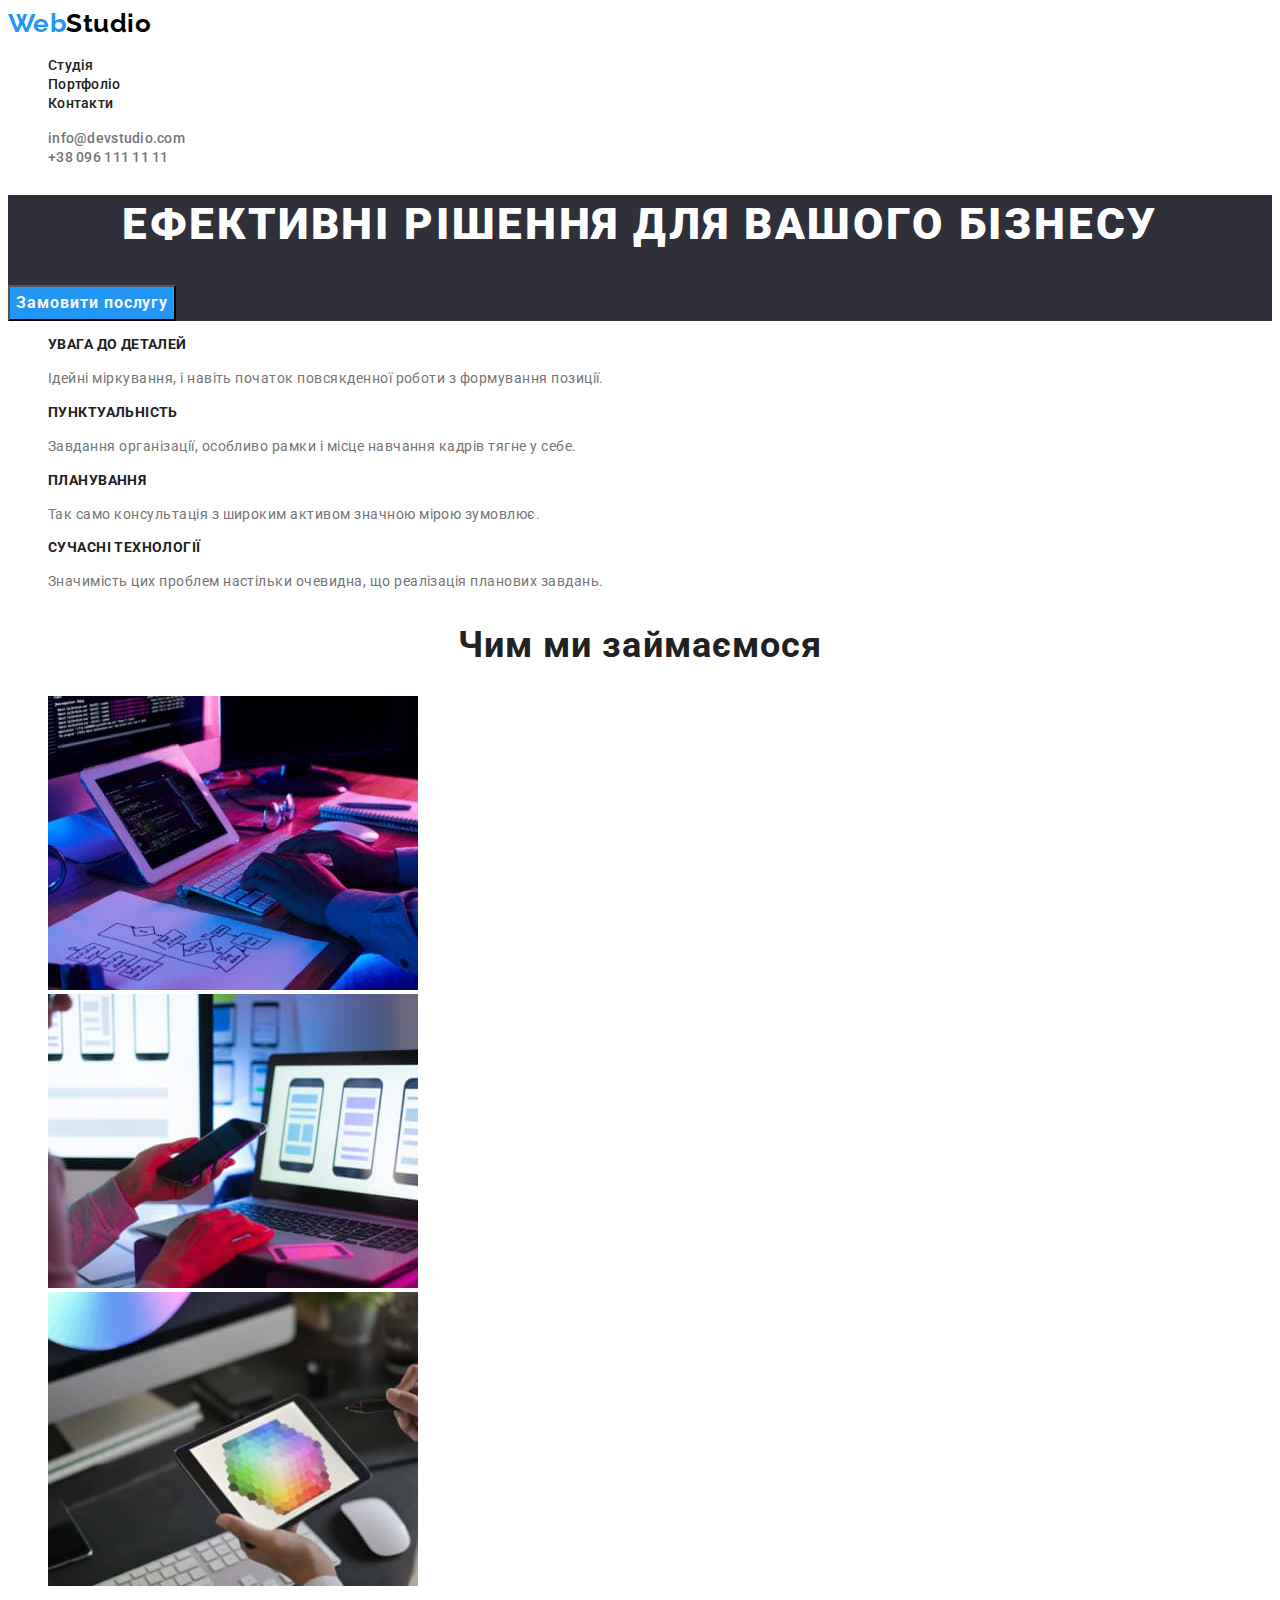
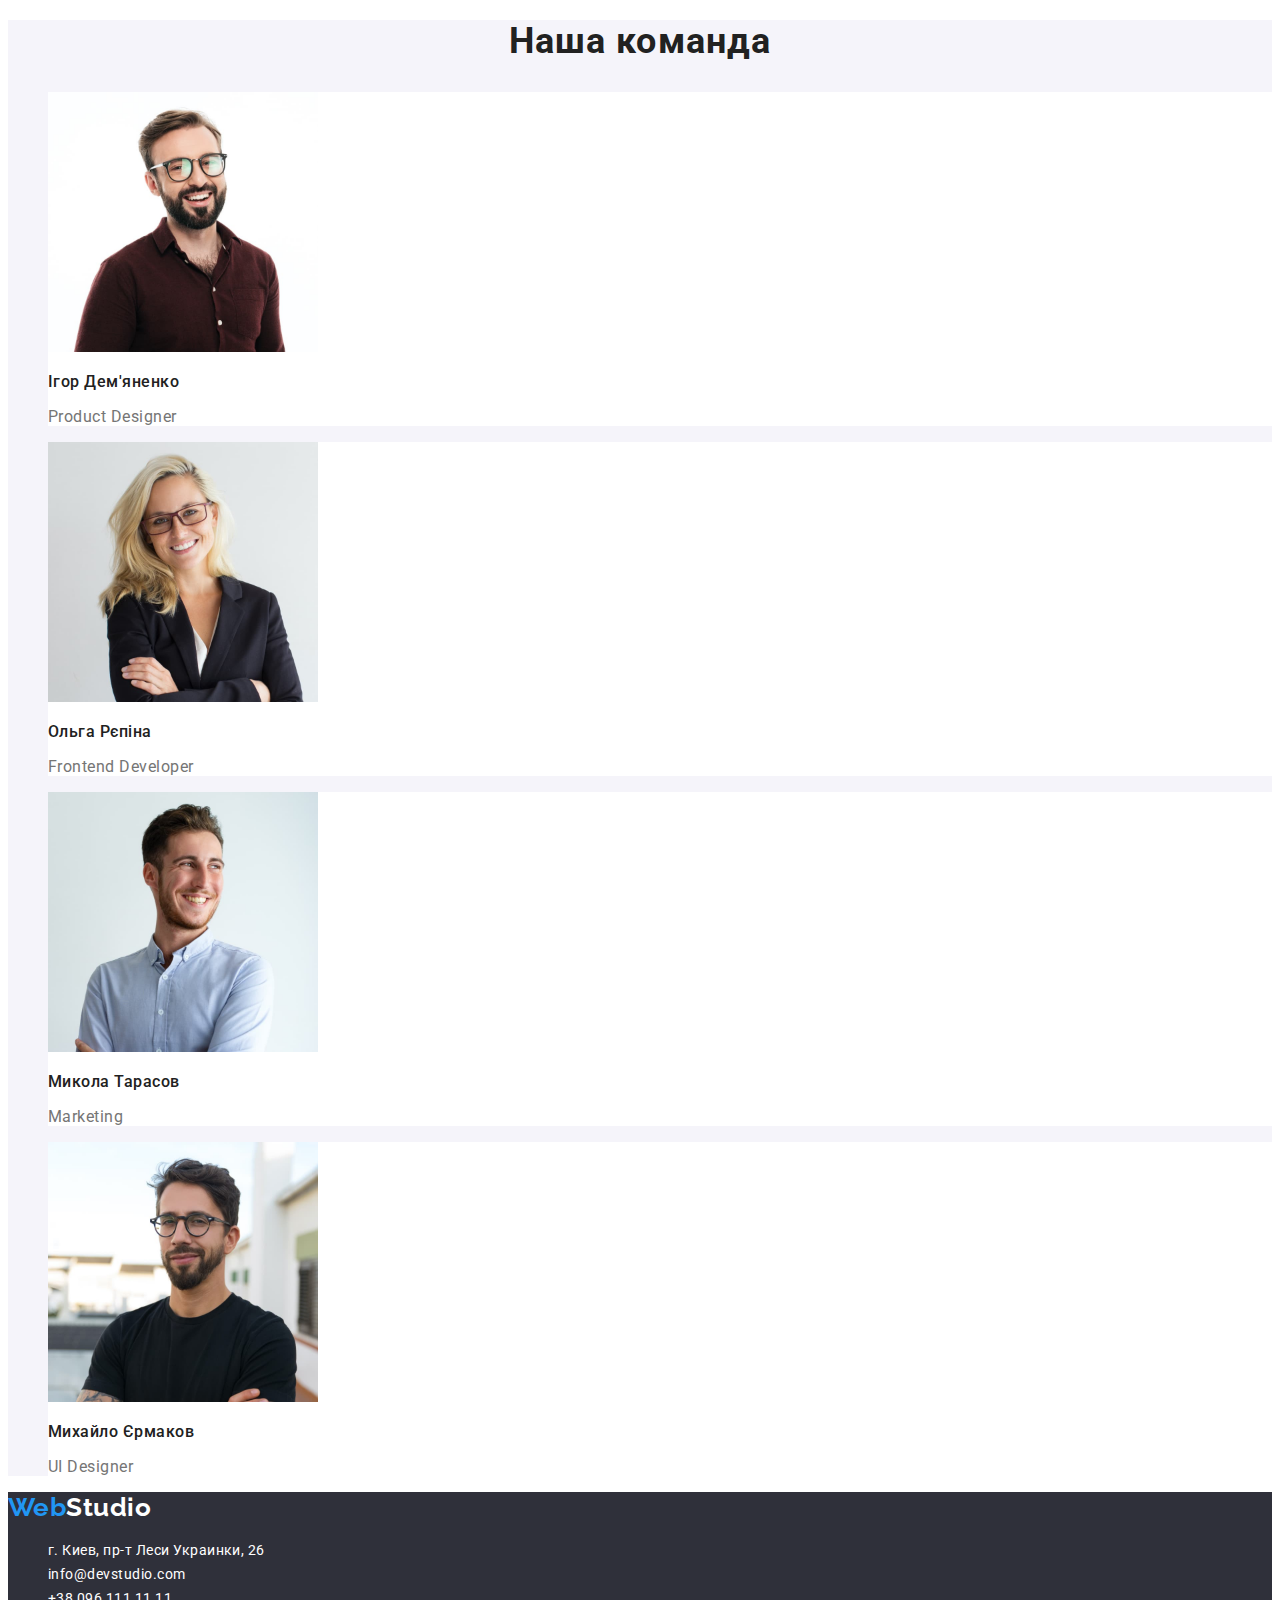
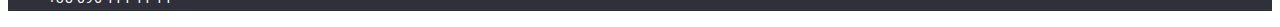
==== commit 557f98f2: "допрацьована робота" ====
--- a/index.html
+++ b/index.html
@@ -31,23 +31,23 @@
             <button class="button primary" type="button">Замовити послугу</button>
         </section>
         <section class="section">
-            <h2 class="section-title">Наші особливості</h2>
+            <h2 class="section-title-h">Наші особливості</h2>
             <ul class="features">
                 <li>
                     <h3 class="title">Увага до деталей</h3>
-                    <p>Ідейні міркування, і навіть початок повсякденної роботи з формування позиції.</p>
+                    <p class="title-p">Ідейні міркування, і навіть початок повсякденної роботи з формування позиції.</p>
                 </li>
                 <li>
                     <h3 class="title">Пунктуальність</h3>
-                    <p>Завдання організації, особливо рамки і місце навчання кадрів тягне у себе.</p>
+                    <p class="title-p">Завдання організації, особливо рамки і місце навчання кадрів тягне у себе.</p>
                 </li>
                 <li>
                     <h3 class="title">Планування</h3>
-                    <p>Так само консультація з широким активом значною мірою зумовлює.</p>
+                    <p class="title-p">Так само консультація з широким активом значною мірою зумовлює.</p>
                 </li>
                 <li>
                     <h3 class="title">Сучасні технології</h3>
-                    <p>Значимість цих проблем настільки очевидна, що реалізація планових завдань.</p>
+                    <p class="title-p">Значимість цих проблем настільки очевидна, що реалізація планових завдань.</p>
                 </li>
             </ul>
         </section>
@@ -62,16 +62,16 @@
         <section class="section-team">
             <h2 class="section-title">Наша команда</h2>
         <ul>
-            <li><img src="./images/img2.jpg" alt="усміхнений хлопець" width="270">
+            <li class="team"><img src="./images/img2.jpg" alt="усміхнений хлопець" width="270">
             <h3 class="name">Ігор Дем'яненко</h3>
             <p>Product Designer</p></li>
-            <li><img src="images/img21.jpg" alt="жінка посміхається" width="270">
+            <li class="team"><img src="images/img21.jpg" alt="жінка посміхається" width="270">
             <h3 class="name">Ольга Рєпіна</h3>
             <p>Frontend Developer</p></li>
-            <li><img src="./images/img.jpg" alt="чоловік у білій рубашці" width="270">
+            <li class="team"><img src="./images/img.jpg" alt="чоловік у білій рубашці" width="270">
             <h3 class="name">Микола Тарасов</h3>
             <p>Marketing</p></li>
-            <li><img src="./images/img3.jpg" alt="чоловік у чорній футболці та окулярах" width="270">
+            <li class="team"><img src="./images/img3.jpg" alt="чоловік у чорній футболці та окулярах" width="270">
             <h3 class="name">Михайло Єрмаков</h3>
             <p>UI Designer</p></li>
         </ul>
--- a/css/styles.css
+++ b/css/styles.css
@@ -10,10 +10,15 @@
 --title-text-color: #212121;
 --accent-color: #2196F3;
 --primary-white-color:hsl(250, 37%, 97%); 
+--background:#FFFFFF;
+--black:#000000;
+--color-text: #2F303A;
+--primary-color:#F5F4FA;
+--button-color:#188CE8;
 }
 
 body {
-background-color: #F5F5F5 ; 
+background-color:var(--background) ; 
 color:var(--primary-text-color) ;
 font-family: Roboto, sans-serif;
 letter-spacing: 0.03em;
@@ -24,7 +29,7 @@
     color: var(--accent-color);
 }
 .accent-studio{
-    color: #000000; 
+    color: var(--black); 
 }
 .accent, .accent-studio{
 font-family: Raleway;
@@ -32,6 +37,9 @@
 font-size: 26px;
 line-height: 1.19;
 }
+.footer .accent-studio{
+    color: var(--background);
+}
 
 ul {
     list-style: none;
@@ -39,7 +47,7 @@
 }
 /* site-nav */
 .header{
-    background-color: #FFFFFF;
+    background-color:var(--background);
 }
 .site-nav .link {
 color: var(--title-text-color);
@@ -68,10 +76,10 @@
 }
 /* hero ( виділила фон, щоб було видно текст */
 .hero, .footer{
-    background-color:#2F303A ;
+    background-color:var(--color-text) ;
 }
 .hero .hero-title{
-    color: #FFFFFF;
+    color: var(--background);
 font-weight: 900;
 font-size: 44px;
 line-height: 1.36;
@@ -81,7 +89,7 @@
 }
 
 /* section */
-.section-title{
+.section-title,.section-title-h{
 color: var(--title-text-color);
 font-weight: 700;
 font-size: 36px;
@@ -89,7 +97,31 @@
 text-align: center;
 letter-spacing: 0.03em;
 }
-
+.section-title-h{
+        position: absolute;
+        white-space: nowrap;
+        width: 1px;
+        height: 1px;
+        overflow: hidden;
+        border: 0;
+        padding: 0;
+        clip: rect(0 0 0 0);
+        clip-path: inset(50%);
+        margin: -1px;
+    }
+.title{
+    color: var(--title-text-color);
+font-style: normal;
+font-weight: 700;
+font-size: 14px;
+line-height: 1.14;
+}
+.title-p{
+font-style: normal;
+font-weight: 400;
+font-size: 14px;
+line-height: 1.71;
+}
 /* features */
 .features .title{
     color: var(--title-text-color);
@@ -102,7 +134,7 @@
 
  /*команда */
  .section-team{
-background-color: #F5F4FA;
+background-color: var(--primary-color);
  }
  .name{
      color: var(--title-text-color);
@@ -110,19 +142,24 @@
 font-size: 16px;
 line-height: 1.19;
  }
+ .team{
+     background-color: var(--background);
+ }
  /* address */
  .address .maps{
-     color: #FFFFFF;
+     color:var(--background);
 font-weight: 400;
 font-size: 14px;
 line-height: 1.71;
+font-style: normal;
  }
  .address .link{
-     color: rgba(255, 255, 255, 0.6);
+     color: var(--background);
 font-weight: 400;
 font-size: 14px;
 line-height: 1.71;
 text-decoration: none;
+font-style: normal;
  }
 .address .link:hover,
 .address .link:focus{
@@ -133,6 +170,7 @@
 .button {
     color: var(--title-text-color);
     background-color: var(--primary-white-color);
+    font-family: Roboto;
 }
 .button.primary{
     background-color: var(--accent-color);
@@ -145,10 +183,12 @@
 align-items: center;
 text-align: center;
 letter-spacing: 0.06em;
+font-family: Roboto;
 }
 .button.primary:hover,
 .button.primary:focus{
-    background-color: #188CE8;
+    background-color:var(--button-color);
+    
 }
 /* кнопки портфоліо */
 .button.secondary{
@@ -163,6 +203,12 @@
 .button.secondary:hover,
 .button.secondary:focus{
     background-color: var(--accent-color);
+    font-family: 'Roboto';
+font-style: normal;
+font-weight: 500;
+font-size: 16px;
+line-height: 1.62;
+color:var(--background);
 }
 /* портфолио */
 .portfolio {
